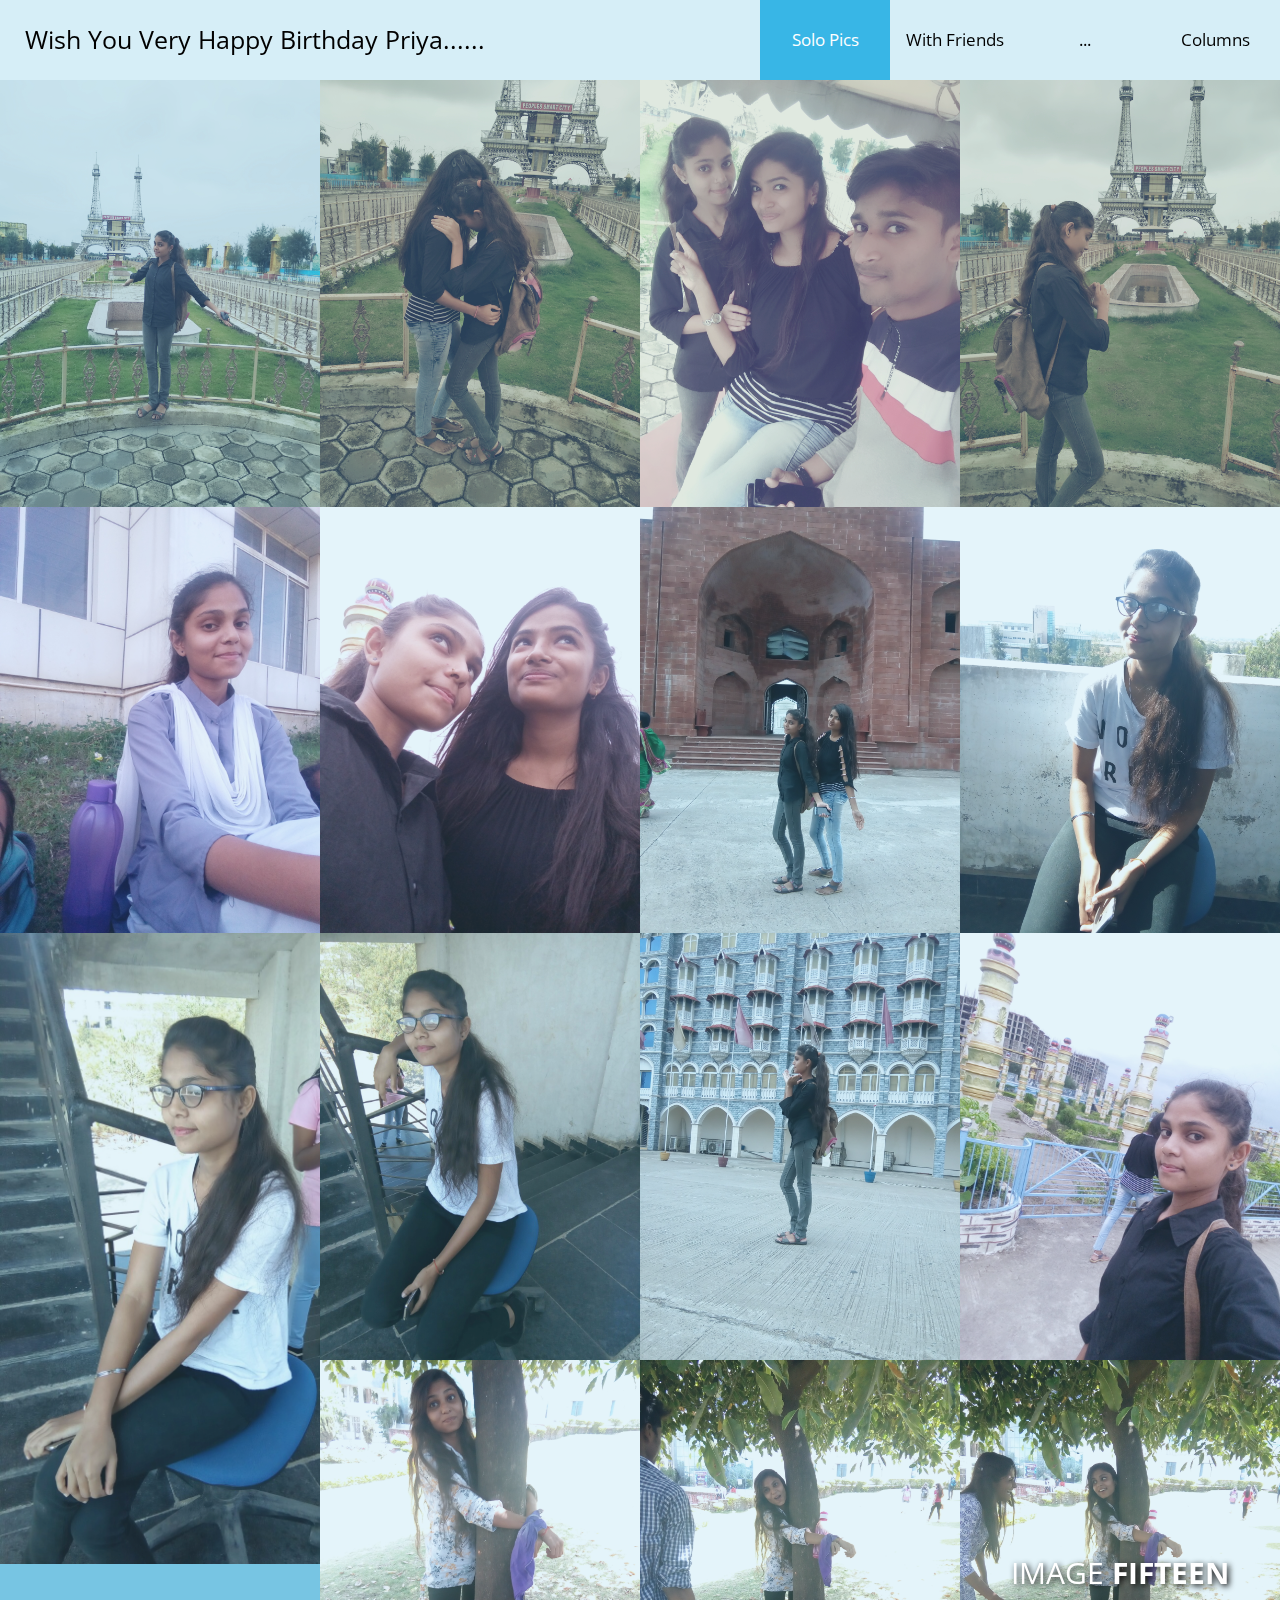
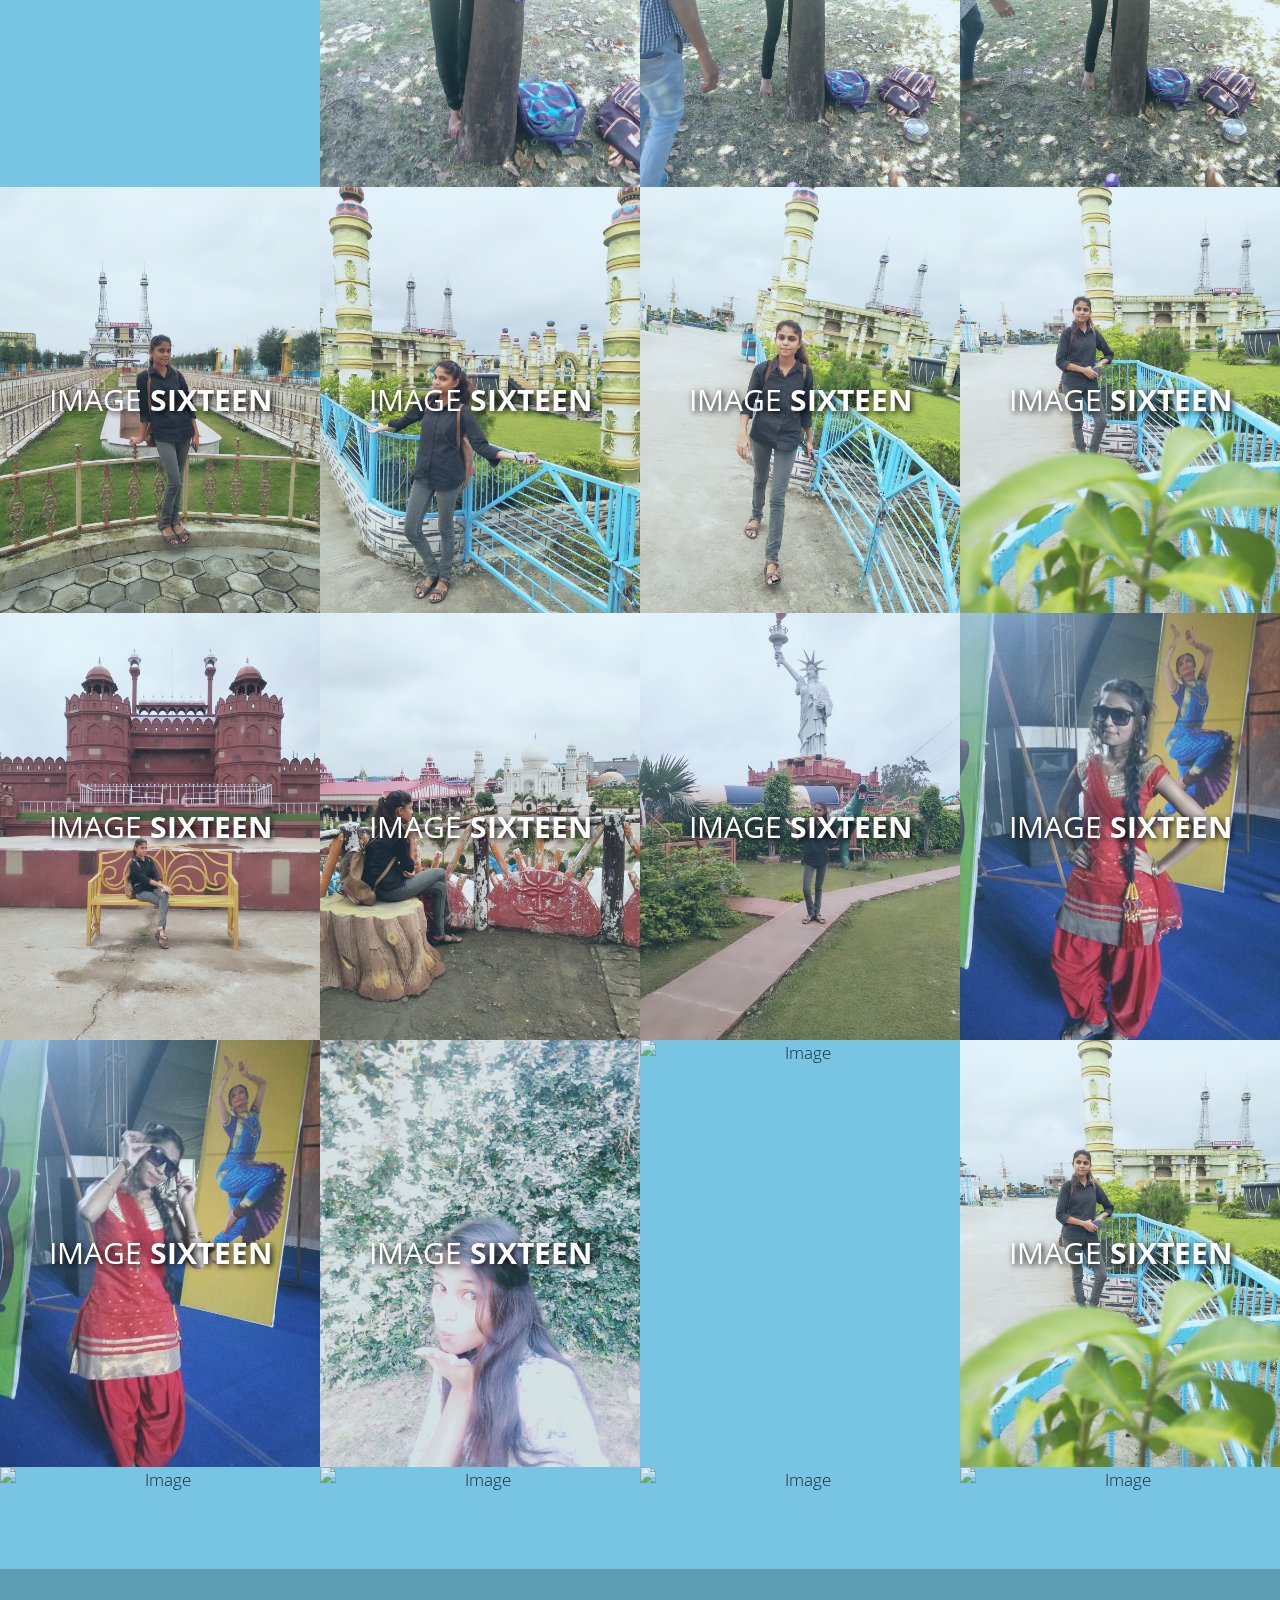
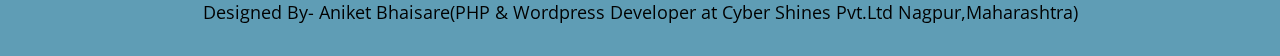
==== index-color.html @ 01d9df53 "commited whole files" ====
<!DOCTYPE html>
<html lang="en">
<head>
    <meta charset="utf-8">
    <meta http-equiv="X-UA-Compatible" content="IE=edge">
    <meta name="viewport" content="width=device-width, initial-scale=1">

    <title>Fluid Gallery HTML5 CSS3 Template</title>
<!--
Fluid Gallery Template
http://www.templatemo.com/tm-500-fluid-gallery
-->
    <!-- load stylesheets -->
    <link rel="stylesheet" href="https://fonts.googleapis.com/css?family=Open+Sans:300,400,600">  
    <!-- Google web font "Open Sans" -->
    <link rel="stylesheet" href="Font-Awesome-4.7/css/font-awesome.min.css">                
    <!-- Font Awesome -->
    <link rel="stylesheet" href="css/bootstrap.min.css">                                      
    <!-- Bootstrap style -->
    <link rel="stylesheet" href="css/hero-slider-style.css">                              
    <!-- Hero slider style (https://codyhouse.co/gem/hero-slider/) -->
    <link rel="stylesheet" href="css/magnific-popup.css">                                 
    <!-- Magnific popup style (http://dimsemenov.com/plugins/magnific-popup/) -->
    <link rel="stylesheet" href="css/templatemo-style.css">                                   

    <!-- HTML5 shim and Respond.js for IE8 support of HTML5 elements and media queries -->
    <!-- WARNING: Respond.js doesn't work if you view the page via file:// -->
        <!--[if lt IE 9]>
          <script src="https://oss.maxcdn.com/html5shiv/3.7.2/html5shiv.min.js"></script>
          <script src="https://oss.maxcdn.com/respond/1.4.2/respond.min.js"></script>
          <![endif]-->

        <!-- These two JS are loaded at the top for gray scale including the loader. -->

        <script src="js/jquery-1.11.3.min.js"></script>
        <!-- jQuery (https://jquery.com/download/) -->

        <script>
		
            var tm_gray_site = false;
            
            if(tm_gray_site) {
                $('html').addClass('gray');
            }
            else {
                $('html').removeClass('gray');   
            }
        </script>
</head>

    <body>
        
        <!-- Content -->
        <div class="cd-hero">

            <!-- Navigation -->        
            <div class="cd-slider-nav">
                <nav class="navbar">
                    <div class="tm-navbar-bg">
                        
                        <a class="navbar-brand" href="#">Wish You Very Happy Birthday Priya......</a>
                        <button class="navbar-toggler hidden-lg-up" type="button" data-toggle="collapse" data-target="#tmNavbar">
                            &#9776;
                        </button>
                        <div class="collapse navbar-toggleable-md text-xs-center text-uppercase tm-navbar" id="tmNavbar">
                            <ul class="nav navbar-nav">
                                <li class="nav-item active selected">
                                    <a class="nav-link" href="#0" data-no="1">Solo Pics<span class="sr-only">(current)</span></a>
                                </li>                                
                                <li class="nav-item">
                                    <a class="nav-link" href="#0" data-no="2">With Friends</a>
                                </li>
                                <li class="nav-item">
                                    <a class="nav-link" href="#0" data-no="3">...</a>
                                </li>
                                <li class="nav-item">
                                    <a class="nav-link" href="#0" data-no="4">Columns</a>
                                </li>
                            </ul>
                        </div>                        
                    </div>

                </nav>
            </div> 

            <ul class="cd-hero-slider">

                <!-- Page 1 Gallery One -->
                <li class="selected">                    
                    <div class="cd-full-width">
                        <div class="container-fluid js-tm-page-content" data-page-no="1" data-page-type="gallery">
                            <div class="tm-img-gallery-container">
                                <div class="tm-img-gallery gallery-one">
                                <!-- Gallery One pop up connected with JS code below -->
                                    <div class="grid-item">
                                        <figure class="effect-sadie">
                                            <img src="img/pic_18.jpg" alt="Image" class="img-fluid tm-img">
                                            <figcaption>
                                                
                                                <p class="tm-figure-description">Set true or false in HTML script tag for this page black and white.</p>
                                                <a href="img/pic_18.jpg">View more</a>
                                            </figcaption>           
                                        </figure>
                                    </div>
                                    <div class="grid-item">
                                        <figure class="effect-sadie">
                                            <img src="img/pic_2.jpg" alt="Image" class="img-fluid tm-img">
                                            <figcaption>
                                                
                                                <p class="tm-figure-description">Set true or false in HTML page line number 40 to turn on off page color.</p>
                                                <a href="img/pic_2.jpg">View more</a>
                                            </figcaption>
                                        </figure>
                                    </div>
                                    <div class="grid-item">
                                        <figure class="effect-sadie">
                                            <img src="img/pic_3.jpg" alt="Image" class="img-fluid tm-img">
                                            <figcaption>
                                                
                                                <p class="tm-figure-description">Lorem ipsum dolor sit amet, consectetur adipiscing elit.</p>
                                                <a href="img/pic_3.jpg">View more</a>
                                            </figcaption>           
                                        </figure>
                                    </div>
                                    <div class="grid-item">
                                        <figure class="effect-sadie">
                                            <img src="img/pic_4.jpg" alt="Image" class="img-fluid tm-img">
                                            <figcaption>
                                                
                                                <p class="tm-figure-description">Maecenas purus sem, lobortis id odio in sapien.</p>
                                                <a href="img/pic_4.jpg">View more</a>
                                            </figcaption>           
                                        </figure>
                                    </div>  
                                    <div class="grid-item">
                                        <figure class="effect-sadie">
                                            <img src="img/pic_5.jpg" alt="Image" class="img-fluid tm-img">
                                            <figcaption>
                                                
                                                <p class="tm-figure-description">Lorem ipsum dolor sit amet, consectetur adipiscing elit.</p>
                                                <a href="img/pic_5.jpg">View more</a>
                                            </figcaption>           
                                        </figure>
                                    </div>
                                    <div class="grid-item">
                                        <figure class="effect-sadie">
                                            <img src="img/pic_6.jpg" alt="Image" class="img-fluid tm-img">
                                            <figcaption>
                                                
                                                <p class="tm-figure-description">Maecenas purus sem, lobortis id odio in sapien.</p>
                                                <a href="img/pic_6.jpg">View more</a>
                                            </figcaption>
                                        </figure>
                                    </div>
                                    <div class="grid-item">
                                        <figure class="effect-sadie">
                                            <img src="img/pic_7.jpg" alt="Image" class="img-fluid tm-img">
                                            <figcaption>
                                                
                                                <p class="tm-figure-description">Lorem ipsum dolor sit amet, consectetur adipiscing elit.</p>
                                                <a href="img/pic_7.jpg">View more</a>
                                            </figcaption>           
                                        </figure>
                                    </div>
                                    <div class="grid-item">
                                        <figure class="effect-sadie">
                                            <img src="img/pic_8.jpg" alt="Image" class="img-fluid tm-img">
                                            <figcaption>
                                                
                                                <p class="tm-figure-description">Maecenas purus sem, lobortis id odio in sapien.</p>
                                                <a href="img/pic_8.jpg">View more</a>
                                            </figcaption>           
                                        </figure>
                                    </div>   
                                    <div class="grid-item">
                                        <figure class="effect-sadie">
                                            <img src="img/pic_9.jpg" alt="Image" class="img-fluid tm-img">
                                            <figcaption>
                                                
                                                <p class="tm-figure-description">Lorem ipsum dolor sit amet, consectetur adipiscing elit.</p>
                                                <a href="img/pic_9.jpg">View more</a>
                                            </figcaption>           
                                        </figure>
                                    </div>
                                    <div class="grid-item">
                                        <figure class="effect-sadie">
                                            <img src="img/pic_10.jpg" alt="Image" class="img-fluid tm-img">
                                            <figcaption>
                                                
                                                <p class="tm-figure-description">Maecenas purus sem, lobortis id odio in sapien.</p>
                                                <a href="img/pic_10.jpg">View more</a>
                                            </figcaption>
                                        </figure>
                                    </div>
                                    <div class="grid-item">
                                        <figure class="effect-sadie">
                                            <img src="img/pic_11.jpg" alt="Image" class="img-fluid tm-img">
                                            <figcaption>
                                                
                                                <p class="tm-figure-description">Lorem ipsum dolor sit amet, consectetur adipiscing elit.</p>
                                                <a href="img/pic_11.jpg">View more</a>
                                            </figcaption>           
                                        </figure>
                                    </div>
                                    <div class="grid-item">
                                        <figure class="effect-sadie">
                                            <img src="img/pic_12.jpg" alt="Image" class="img-fluid tm-img">
                                            <figcaption>
                                                
                                                <p class="tm-figure-description">Maecenas purus sem, lobortis id odio in sapien.</p>
                                                <a href="img/pic_12.jpg">View more</a>
                                            </figcaption>           
                                        </figure>
                                    </div>
                                    <div class="grid-item">
                                        <figure class="effect-sadie">
                                            <img src="img/pic_13.jpg" alt="Image" class="img-fluid tm-img">
                                            <figcaption>
                                                
                                                <p class="tm-figure-description">Lorem ipsum dolor sit amet, consectetur adipiscing elit.</p>
                                                <a href="img/pic_13.jpg">View more</a>
                                            </figcaption>           
                                        </figure>
                                    </div>
                                    <div class="grid-item">
                                        <figure class="effect-sadie">
                                            <img src="img/pic_14.jpg" alt="Image" class="img-fluid tm-img">
                                            <figcaption>
                                                
                                                <p class="tm-figure-description">Maecenas purus sem, lobortis id odio in sapien.</p>
                                                <a href="img/pic_14.jpg">View more</a>
                                            </figcaption>
                                        </figure>
                                    </div>
                                    <div class="grid-item">
                                        <figure class="effect-sadie">
                                            <img src="img/pic_15.jpg" alt="Image" class="img-fluid tm-img">
                                            <figcaption>
                                                <h2 class="tm-figure-title">Image <span><strong>Fifteen</strong></span></h2>
                                                <p class="tm-figure-description">Lorem ipsum dolor sit amet, consectetur adipiscing elit.</p>
                                                <a href="img/pic_15.jpg">View more</a>
                                            </figcaption>           
                                        </figure>
                                    </div>
                                    <div class="grid-item">
                                        <figure class="effect-sadie">
                                            <img src="img/pic_19.jpg" alt="Image" class="img-fluid tm-img">
                                            <figcaption>
                                                <h2 class="tm-figure-title">Image <span><strong>Sixteen</strong></span></h2>
                                                <p class="tm-figure-description">Maecenas purus sem, lobortis id odio in sapien.</p>
                                                <a href="img/pic_19.jpg">View more</a>
                                            </figcaption>           
                                        </figure>
                                    </div>
                                    <div class="grid-item">
                                        <figure class="effect-sadie">
                                            <img src="img/pic_20.jpg" alt="Image" class="img-fluid tm-img">
                                            <figcaption>
                                                <h2 class="tm-figure-title">Image <span><strong>Sixteen</strong></span></h2>
                                                <p class="tm-figure-description">Maecenas purus sem, lobortis id odio in sapien.</p>
                                                <a href="img/pic_20.jpg">View more</a>
                                            </figcaption>           
                                        </figure>
                                    </div>
                                    <div class="grid-item">
                                        <figure class="effect-sadie">
                                            <img src="img/pic_21.jpg" alt="Image" class="img-fluid tm-img">
                                            <figcaption>
                                                <h2 class="tm-figure-title">Image <span><strong>Sixteen</strong></span></h2>
                                                <p class="tm-figure-description">Maecenas purus sem, lobortis id odio in sapien.</p>
                                                <a href="img/pic_21.jpg">View more</a>
                                            </figcaption>           
                                        </figure>
                                    </div>
                                    <div class="grid-item">
                                        <figure class="effect-sadie">
                                            <img src="img/pic_22.jpg" alt="Image" class="img-fluid tm-img">
                                            <figcaption>
                                                <h2 class="tm-figure-title">Image <span><strong>Sixteen</strong></span></h2>
                                                <p class="tm-figure-description">Maecenas purus sem, lobortis id odio in sapien.</p>
                                                <a href="img/pic_22.jpg">View more</a>
                                            </figcaption>           
                                        </figure>
                                    </div> 
                                    <div class="grid-item">
                                        <figure class="effect-sadie">
                                            <img src="img/pic_24.jpg" alt="Image" class="img-fluid tm-img">
                                            <figcaption>
                                                <h2 class="tm-figure-title">Image <span><strong>Sixteen</strong></span></h2>
                                                <p class="tm-figure-description">Maecenas purus sem, lobortis id odio in sapien.</p>
                                                <a href="img/pic_24.jpg">View more</a>
                                            </figcaption>           
                                        </figure>
                                    </div> 
                                    <div class="grid-item">
                                        <figure class="effect-sadie">
                                            <img src="img/pic_27.jpg" alt="Image" class="img-fluid tm-img">
                                            <figcaption>
                                                <h2 class="tm-figure-title">Image <span><strong>Sixteen</strong></span></h2>
                                                <p class="tm-figure-description">Maecenas purus sem, lobortis id odio in sapien.</p>
                                                <a href="img/pic_27.JPG">View more</a>
                                            </figcaption>           
                                        </figure>
                                    </div> 
                                    <div class="grid-item">
                                        <figure class="effect-sadie">
                                            <img src="img/pic_30.jpg" alt="Image" class="img-fluid tm-img">
                                            <figcaption>
                                                <h2 class="tm-figure-title">Image <span><strong>Sixteen</strong></span></h2>
                                                <p class="tm-figure-description">Maecenas purus sem, lobortis id odio in sapien.</p>
                                                <a href="img/pic_30.jpg">View more</a>
                                            </figcaption>           
                                        </figure>
                                    </div> 
                                    <div class="grid-item">
                                        <figure class="effect-sadie">
                                            <img src="img/pic_35.jpg" alt="Image" class="img-fluid tm-img">
                                            <figcaption>
                                                <h2 class="tm-figure-title">Image <span><strong>Sixteen</strong></span></h2>
                                                <p class="tm-figure-description">Maecenas purus sem, lobortis id odio in sapien.</p>
                                                <a href="img/pic_22.jpg">View more</a>
                                            </figcaption>           
                                        </figure>
                                    </div> 
                                    <div class="grid-item">
                                        <figure class="effect-sadie">
                                            <img src="img/pic_36.jpg" alt="Image" class="img-fluid tm-img">
                                            <figcaption>
                                                <h2 class="tm-figure-title">Image <span><strong>Sixteen</strong></span></h2>
                                                <p class="tm-figure-description">Maecenas purus sem, lobortis id odio in sapien.</p>
                                                <a href="img/pic_36.jpg">View more</a>
                                            </figcaption>           
                                        </figure>
                                    </div> 
                                    <div class="grid-item">
                                        <figure class="effect-sadie">
                                            <img src="img/pic_37.jpg" alt="Image" class="img-fluid tm-img">
                                            <figcaption>
                                                <h2 class="tm-figure-title">Image <span><strong>Sixteen</strong></span></h2>
                                                <p class="tm-figure-description">Maecenas purus sem, lobortis id odio in sapien.</p>
                                                <a href="img/pic_37.jpg">View more</a>
                                            </figcaption>           
                                        </figure>
                                    </div> 
                                    <div class="grid-item">
                                        <figure class="effect-sadie">
                                            <img src="img/pic_38.jpg" alt="Image" class="img-fluid tm-img">
                                            <figcaption>
                                                <h2 class="tm-figure-title">Image <span><strong>Sixteen</strong></span></h2>
                                                <p class="tm-figure-description">Maecenas purus sem, lobortis id odio in sapien.</p>
                                                <a href="img/pic_38.jpg">View more</a>
                                            </figcaption>           
                                        </figure>
                                    </div> 
                                    <div class="grid-item">
                                        <figure class="effect-sadie">
                                            <img src="img/pic_22.jpg" alt="Image" class="img-fluid tm-img">
                                            <figcaption>
                                                <h2 class="tm-figure-title">Image <span><strong>Sixteen</strong></span></h2>
                                                <p class="tm-figure-description">Maecenas purus sem, lobortis id odio in sapien.</p>
                                                <a href="img/pic_22.jpg">View more</a>
                                            </figcaption>           
                                        </figure>
                                    </div> 
                                    <div class="grid-item">
                                        <figure class="effect-sadie">
                                            <img src="img/pic_25.JPG" alt="Image" class="img-fluid tm-img">
                                            <figcaption>
                                                <h2 class="tm-figure-title">Image <span><strong>Sixteen</strong></span></h2>
                                                <p class="tm-figure-description">Maecenas purus sem, lobortis id odio in sapien.</p>
                                                <a href="img/pic_25.JPG">View more</a>
                                            </figcaption>           
                                        </figure>
                                    </div> 
                                    <div class="grid-item">
                                        <figure class="effect-sadie">
                                            <img src="img/pic_33.JPG" alt="Image" class="img-fluid tm-img">
                                            <figcaption>
                                                <h2 class="tm-figure-title">Image <span><strong>Sixteen</strong></span></h2>
                                                <p class="tm-figure-description">Maecenas purus sem, lobortis id odio in sapien.</p>
                                                <a href="img/pic_33.JPG">View more</a>
                                            </figcaption>           
                                        </figure>
                                    </div> 
                                    <div class="grid-item">
                                        <figure class="effect-sadie">
                                            <img src="img/pic_34.jpg" alt="Image" class="img-fluid tm-img">
                                            <figcaption>
                                                <h2 class="tm-figure-title">Image <span><strong>Sixteen</strong></span></h2>
                                                <p class="tm-figure-description">Maecenas purus sem, lobortis id odio in sapien.</p>
                                                <a href="img/pic_34.jpg">View more</a>
                                            </figcaption>           
                                        </figure>
                                    </div> 
                                    <div class="grid-item">
                                        <figure class="effect-sadie">
                                            <img src="img/pic_26.jpg" alt="Image" class="img-fluid tm-img">
                                            <figcaption>
                                                <h2 class="tm-figure-title">Image <span><strong>Sixteen</strong></span></h2>
                                                <p class="tm-figure-description">Maecenas purus sem, lobortis id odio in sapien.</p>
                                                <a href="img/pic_26.jpg">View more</a>
                                            </figcaption>           
                                        </figure>
                                    </div> 
                                                                     
                            </div>
                        </div>                                                    
                    </div>                    
                </li>

                <!-- Page 2 Gallery Two -->
                <li>                    
                    <div class="cd-full-width">
                        <div class="container-fluid js-tm-page-content" data-page-no="2" data-page-type="gallery">
                            <div class="tm-img-gallery-container">
                                <div class="tm-img-gallery gallery-two">
                                <!-- Gallery Two pop up connected with JS code below -->
                                    
                                    <div class="grid-item">
                                        <figure class="effect-sadie">
                                            <img src="img/pic_39.jpg" alt="Image" class="img-fluid tm-img">
                                            <figcaption>
                                                <h2 class="tm-figure-title">Pix <span><strong>One</strong></span></h2>
                                                <p class="tm-figure-description">Suspendisse id placerat risus. Mauris quis luctus risus.</p>
                                                <a href="img/pic_39.jpg">View more</a>
                                            </figcaption>           
                                        </figure>
                                    </div>
                                    <div class="grid-item">
                                        <figure class="effect-sadie">
                                            <img src="img/pic_40.jpg" alt="Image" class="img-fluid tm-img">
                                            <figcaption>
                                                <h2 class="tm-figure-title">Pix <span><strong>Two</strong></span></h2>
                                                <p class="tm-figure-description">Maecenas purus sem, lobortis id odio in sapien.</p>
                                                <a href="img/pic_40.jpg">View more</a>
                                            </figcaption>           
                                        </figure>
                                    </div>
                                    <div class="grid-item">
                                        <figure class="effect-sadie">
                                            <img src="img/pic_41.jpg" alt="Image" class="img-fluid tm-img">
                                            <figcaption>
                                                <h2 class="tm-figure-title">Pix <span><strong>Three</strong></span></h2>
                                                <p class="tm-figure-description">Suspendisse id placerat risus. Mauris quis luctus risus.</p>
                                                <a href="img/pic_41.jpg">View more</a>
                                            </figcaption>           
                                        </figure>
                                    </div>
                                    <div class="grid-item">
                                        <figure class="effect-sadie">
                                            <img src="img/pic_42.jpg" alt="Image" class="img-fluid tm-img">
                                            <figcaption>
                                                <h2 class="tm-figure-title">Pix <span><strong>Four</strong></span></h2>
                                                <p class="tm-figure-description">Maecenas purus sem, lobortis id odio in sapien.</p>
                                                <a href="img/pic_42.jpg">View more</a>
                                            </figcaption>           
                                        </figure>
                                    </div>
                                    <div class="grid-item">
                                        <figure class="effect-sadie">
                                            <img src="img/pic_43.jpg" alt="Image" class="img-fluid tm-img">
                                            <figcaption>
                                                <h2 class="tm-figure-title">Pix <span><strong>Five</strong></span></h2>
                                                <p class="tm-figure-description">Suspendisse id placerat risus. Mauris quis luctus risus.</p>
                                                <a href="img/pic_43.jpg">View more</a>
                                            </figcaption>           
                                        </figure>
                                    </div>
                                    <div class="grid-item">
                                        <figure class="effect-sadie">
                                            <img src="img/pic_44.jpg" alt="Image" class="img-fluid tm-img">
                                            <figcaption>
                                                <h2 class="tm-figure-title">Pix <span><strong>Six</strong></span></h2>
                                                <p class="tm-figure-description">Maecenas purus sem, lobortis id odio in sapien.</p>
                                                <a href="img/pic_44.jpg">View more</a>
                                            </figcaption>           
                                        </figure>
                                    </div>  
                                    <div class="grid-item">
                                        <figure class="effect-sadie">
                                            <img src="img/pic_45.jpg" alt="Image" class="img-fluid tm-img">
                                            <figcaption>
                                                <h2 class="tm-figure-title">Pix <span><strong>Seven</strong></span></h2>
                                                <p class="tm-figure-description">Maecenas purus sem, lobortis id odio in sapien.</p>
                                                <a href="img/pic_45.jpg">View more</a>
                                            </figcaption>           
                                        </figure>
                                    </div>  
                                    <div class="grid-item">
                                        <figure class="effect-sadie">
                                            <img src="img/pic_46.JPG" alt="Image" class="img-fluid tm-img">
                                            <figcaption>
                                                <h2 class="tm-figure-title">Pix <span><strong>Eight</strong></span></h2>
                                                <p class="tm-figure-description">Maecenas purus sem, lobortis id odio in sapien.</p>
                                                <a href="img/pic_46.JPG">View more</a>
                                            </figcaption>           
                                        </figure>
                                    </div>  
                                    <div class="grid-item">
                                        <figure class="effect-sadie">
                                            <img src="img/pic_47.JPG" alt="Image" class="img-fluid tm-img">
                                            <figcaption>
                                                <h2 class="tm-figure-title">Pix <span><strong>Nine</strong></span></h2>
                                                <p class="tm-figure-description">Maecenas purus sem, lobortis id odio in sapien.</p>
                                                <a href="img/pic_47.JPG">View more</a>
                                            </figcaption>           
                                        </figure>
                                    </div>  
                                    <div class="grid-item">
                                        <figure class="effect-sadie">
                                            <img src="img/pic_48.JPG" alt="Image" class="img-fluid tm-img">
                                            <figcaption>
                                                <h2 class="tm-figure-title">Pix <span><strong>Ten</strong></span></h2>
                                                <p class="tm-figure-description">Maecenas purus sem, lobortis id odio in sapien.</p>
                                                <a href="img/pic_48.JPG">View more</a>
                                            </figcaption>           
                                        </figure>
                                    </div>  
                                    <div class="grid-item">
                                        <figure class="effect-sadie">
                                            <img src="img/pic_49.JPG" alt="Image" class="img-fluid tm-img">
                                            <figcaption>
                                                <h2 class="tm-figure-title">Pix <span><strong>Eleven</strong></span></h2>
                                                <p class="tm-figure-description">Maecenas purus sem, lobortis id odio in sapien.</p>
                                                <a href="img/pic_49.JPG">View more</a>
                                            </figcaption>           
                                        </figure>
                                    </div>  
                                    <div class="grid-item">
                                        <figure class="effect-sadie">
                                            <img src="img/pic_50.JPG" alt="Image" class="img-fluid tm-img">
                                            <figcaption>
                                                <h2 class="tm-figure-title">Pix <span><strong>Twelve</strong></span></h2>
                                                <p class="tm-figure-description">Maecenas purus sem, lobortis id odio in sapien.</p>
                                                <a href="img/pic_50.JPG">View more</a>
                                            </figcaption>           
                                        </figure>
                                    </div> 
                                    <div class="grid-item">
                                        <figure class="effect-sadie">
                                            <img src="img/pic_51.JPG" alt="Image" class="img-fluid tm-img">
                                            <figcaption>
                                                <h2 class="tm-figure-title">Pix <span><strong>13</strong></span></h2>
                                                <p class="tm-figure-description">Maecenas purus sem, lobortis id odio in sapien.</p>
                                                <a href="img/pic_51.JPG">View more</a>
                                            </figcaption>           
                                        </figure>
                                    </div>  
                                    <div class="grid-item">
                                        <figure class="effect-sadie">
                                            <img src="img/pic_52.JPG" alt="Image" class="img-fluid tm-img">
                                            <figcaption>
                                                <h2 class="tm-figure-title">Pix <span><strong>14</strong></span></h2>
                                                <p class="tm-figure-description">Maecenas purus sem, lobortis id odio in sapien.</p>
                                                <a href="img/pic_52.JPG">View more</a>
                                            </figcaption>           
                                        </figure>
                                    </div>  
                                    <div class="grid-item">
                                        <figure class="effect-sadie">
                                            <img src="img/pic_53.JPG" alt="Image" class="img-fluid tm-img">
                                            <figcaption>
                                                <h2 class="tm-figure-title">Pix <span><strong>15</strong></span></h2>
                                                <p class="tm-figure-description">Maecenas purus sem, lobortis id odio in sapien.</p>
                                                <a href="img/pic_53.JPG">View more</a>
                                            </figcaption>           
                                        </figure>
                                    </div>  
                                    <div class="grid-item">
                                        <figure class="effect-sadie">
                                            <img src="img/pic_54.JPG" alt="Image" class="img-fluid tm-img">
                                            <figcaption>
                                                <h2 class="tm-figure-title">Pix <span><strong>16</strong></span></h2>
                                                <p class="tm-figure-description">Maecenas purus sem, lobortis id odio in sapien.</p>
                                                <a href="img/pic_54.JPG">View more</a>
                                            </figcaption>           
                                        </figure>
                                    </div> 
                                    <div class="grid-item">
                                        <figure class="effect-sadie">
                                            <img src="img/pic_56.JPG" alt="Image" class="img-fluid tm-img">
                                            <figcaption>
                                                <h2 class="tm-figure-title">Pix <span><strong>16</strong></span></h2>
                                                <p class="tm-figure-description">Maecenas purus sem, lobortis id odio in sapien.</p>
                                                <a href="img/pic_56.JPG">View more</a>
                                            </figcaption>           
                                        </figure>
                                    </div> 
                                    <div class="grid-item">
                                        <figure class="effect-sadie">
                                            <img src="img/pic_57.JPG" alt="Image" class="img-fluid tm-img">
                                            <figcaption>
                                                <h2 class="tm-figure-title">Pix <span><strong>16</strong></span></h2>
                                                <p class="tm-figure-description">Maecenas purus sem, lobortis id odio in sapien.</p>
                                                <a href="img/pic_57.JPG">View more</a>
                                            </figcaption>           
                                        </figure>
                                    </div> 
                                    <div class="grid-item">
                                        <figure class="effect-sadie">
                                            <img src="img/pic_58.JPG" alt="Image" class="img-fluid tm-img">
                                            <figcaption>
                                                <h2 class="tm-figure-title">Pix <span><strong>16</strong></span></h2>
                                                <p class="tm-figure-description">Maecenas purus sem, lobortis id odio in sapien.</p>
                                                <a href="img/pic_58.JPG">View more</a>
                                            </figcaption>           
                                        </figure>
                                    </div> 
                                    <div class="grid-item">
                                        <figure class="effect-sadie">
                                            <img src="img/pic_59.JPG" alt="Image" class="img-fluid tm-img">
                                            <figcaption>
                                                <h2 class="tm-figure-title">Pix <span><strong>16</strong></span></h2>
                                                <p class="tm-figure-description">Maecenas purus sem, lobortis id odio in sapien.</p>
                                                <a href="img/pic_59.JPG">View more</a>
                                            </figcaption>           
                                        </figure>
                                    </div> 
                                    <div class="grid-item">
                                        <figure class="effect-sadie">
                                            <img src="img/pic_60.JPG" alt="Image" class="img-fluid tm-img">
                                            <figcaption>
                                                <h2 class="tm-figure-title">Pix <span><strong>16</strong></span></h2>
                                                <p class="tm-figure-description">Maecenas purus sem, lobortis id odio in sapien.</p>
                                                <a href="img/pic_60.JPG">View more</a>
                                            </figcaption>           
                                        </figure>
                                    </div> 
                                    <div class="grid-item">
                                        <figure class="effect-sadie">
                                            <img src="img/pic_61.JPG" alt="Image" class="img-fluid tm-img">
                                            <figcaption>
                                                <h2 class="tm-figure-title">Pix <span><strong>16</strong></span></h2>
                                                <p class="tm-figure-description">Maecenas purus sem, lobortis id odio in sapien.</p>
                                                <a href="img/pic_61.JPG">View more</a>
                                            </figcaption>           
                                        </figure>
                                    </div> 
                                    <div class="grid-item">
                                        <figure class="effect-sadie">
                                            <img src="img/pic_62.JPG" alt="Image" class="img-fluid tm-img">
                                            <figcaption>
                                                <h2 class="tm-figure-title">Pix <span><strong>16</strong></span></h2>
                                                <p class="tm-figure-description">Maecenas purus sem, lobortis id odio in sapien.</p>
                                                <a href="img/pic_62.JPG">View more</a>
                                            </figcaption>           
                                        </figure>
                                    </div> 
                                    <div class="grid-item">
                                        <figure class="effect-sadie">
                                            <img src="img/pic_63.JPG" alt="Image" class="img-fluid tm-img">
                                            <figcaption>
                                                <h2 class="tm-figure-title">Pix <span><strong>16</strong></span></h2>
                                                <p class="tm-figure-description">Maecenas purus sem, lobortis id odio in sapien.</p>
                                                <a href="img/pic_63.JPG">View more</a>
                                            </figcaption>           
                                        </figure>
                                    </div> 
                                    <div class="grid-item">
                                        <figure class="effect-sadie">
                                            <img src="img/pic_64.JPG" alt="Image" class="img-fluid tm-img">
                                            <figcaption>
                                                <h2 class="tm-figure-title">Pix <span><strong>16</strong></span></h2>
                                                <p class="tm-figure-description">Maecenas purus sem, lobortis id odio in sapien.</p>
                                                <a href="img/pic_64.JPG">View more</a>
                                            </figcaption>           
                                        </figure>
                                    </div> 
                                    <div class="grid-item">
                                        <figure class="effect-sadie">
                                            <img src="img/pic_65.JPG" alt="Image" class="img-fluid tm-img">
                                            <figcaption>
                                                <h2 class="tm-figure-title">Pix <span><strong>16</strong></span></h2>
                                                <p class="tm-figure-description">Maecenas purus sem, lobortis id odio in sapien.</p>
                                                <a href="img/pic_65.JPG">View more</a>
                                            </figcaption>           
                                        </figure>
                                    </div> 
                                    <div class="grid-item">
                                        <figure class="effect-sadie">
                                            <img src="img/pic_66.JPG" alt="Image" class="img-fluid tm-img">
                                            <figcaption>
                                                <h2 class="tm-figure-title">Pix <span><strong>16</strong></span></h2>
                                                <p class="tm-figure-description">Maecenas purus sem, lobortis id odio in sapien.</p>
                                                <a href="img/pic_66.JPG">View more</a>
                                            </figcaption>           
                                        </figure>
                                    </div> 
                                    <div class="grid-item">
                                        <figure class="effect-sadie">
                                            <img src="img/pic_67.JPG" alt="Image" class="img-fluid tm-img">
                                            <figcaption>
                                                <h2 class="tm-figure-title">Pix <span><strong>16</strong></span></h2>
                                                <p class="tm-figure-description">Maecenas purus sem, lobortis id odio in sapien.</p>
                                                <a href="img/pic_67.JPG">View more</a>
                                            </figcaption>           
                                        </figure>
                                    </div> 
                                    <div class="grid-item">
                                        <figure class="effect-sadie">
                                            <img src="img/pic_68.JPG" alt="Image" class="img-fluid tm-img">
                                            <figcaption>
                                                <h2 class="tm-figure-title">Pix <span><strong>16</strong></span></h2>
                                                <p class="tm-figure-description">Maecenas purus sem, lobortis id odio in sapien.</p>
                                                <a href="img/pic_68.JPG">View more</a>
                                            </figcaption>           
                                        </figure>
                                    </div> 
                                    <div class="grid-item">
                                        <figure class="effect-sadie">
                                            <img src="img/pic_69.JPG" alt="Image" class="img-fluid tm-img">
                                            <figcaption>
                                                <h2 class="tm-figure-title">Pix <span><strong>16</strong></span></h2>
                                                <p class="tm-figure-description">Maecenas purus sem, lobortis id odio in sapien.</p>
                                                <a href="img/pic_69.JPG">View more</a>
                                            </figcaption>           
                                        </figure>
                                    </div> 
                                    <div class="grid-item">
                                        <figure class="effect-sadie">
                                            <img src="img/pic_70.JPG" alt="Image" class="img-fluid tm-img">
                                            <figcaption>
                                                <h2 class="tm-figure-title">Pix <span><strong>16</strong></span></h2>
                                                <p class="tm-figure-description">Maecenas purus sem, lobortis id odio in sapien.</p>
                                                <a href="img/pic_70.JPG">View more</a>
                                            </figcaption>           
                                        </figure>
                                    </div> 
                                    <div class="grid-item">
                                        <figure class="effect-sadie">
                                            <img src="img/pic_71.JPG" alt="Image" class="img-fluid tm-img">
                                            <figcaption>
                                                <h2 class="tm-figure-title">Pix <span><strong>16</strong></span></h2>
                                                <p class="tm-figure-description">Maecenas purus sem, lobortis id odio in sapien.</p>
                                                <a href="img/pic_71.JPG">View more</a>
                                            </figcaption>           
                                        </figure>
                                    </div> 
                                    <div class="grid-item">
                                        <figure class="effect-sadie">
                                            <img src="img/pic_72.JPG" alt="Image" class="img-fluid tm-img">
                                            <figcaption>
                                                <h2 class="tm-figure-title">Pix <span><strong>16</strong></span></h2>
                                                <p class="tm-figure-description">Maecenas purus sem, lobortis id odio in sapien.</p>
                                                <a href="img/pic_72.JPG">View more</a>
                                            </figcaption>           
                                        </figure>
                                    </div>  
                                </div>                                 
                            </div>
                        </div>                      
                    </div>
                </li>

                <!-- Page 3 Gallery Three -->
                <li>
                    <div class="cd-full-width">
                        <div class="container-fluid js-tm-page-content" data-page-no="3" data-page-type="gallery">                        
                            <div class="tm-img-gallery-container">
                                <div class="tm-img-gallery gallery-three">
                                <!-- Gallery Two pop up connected with JS code below -->
                                    
                                     <div class="grid-item">
                                        <figure class="effect-sadie">
                                            <img src="img/pic_73.jpg" alt="Image" class="img-fluid tm-img">
                                            <figcaption>
                                                <h2 class="tm-figure-title">Photo <span><strong>1</strong></span></h2>
                                                <p class="tm-figure-description">Suspendisse id placerat risus. Mauris quis luctus risus.</p>
                                                <a href="img/pic_73.jpg">View more</a>
                                            </figcaption>           
                                        </figure>
                                    </div>
                                    <div class="grid-item">
                                        <figure class="effect-sadie">
                                            <img src="img/pic_74.jpg" alt="Image" class="img-fluid tm-img">
                                            <figcaption>
                                                <h2 class="tm-figure-title">Photo <span><strong>2</strong></span></h2>
                                                <p class="tm-figure-description">Maecenas purus sem, lobortis id odio in sapien.</p>
                                                <a href="img/pic_74.jpg">View more</a>
                                            </figcaption>           
                                        </figure>
                                    </div>
                                    <div class="grid-item">
                                        <figure class="effect-sadie">
                                            <img src="img/pic_75.jpg" alt="Image" class="img-fluid tm-img">
                                            <figcaption>
                                                <h2 class="tm-figure-title">Photo <span><strong>3</strong></span></h2>
                                                <p class="tm-figure-description">Suspendisse id placerat risus. Mauris quis luctus risus.</p>
                                                <a href="img/pic_75.jpg">View more</a>
                                            </figcaption>           
                                        </figure>
                                    </div>
                                    <div class="grid-item">
                                        <figure class="effect-sadie">
                                            <img src="img/pic_77.jpg" alt="Image" class="img-fluid tm-img">
                                            <figcaption>
                                                <h2 class="tm-figure-title">Photo <span><strong>4</strong></span></h2>
                                                <p class="tm-figure-description">Maecenas purus sem, lobortis id odio in sapien.</p>
                                                <a href="img/pic_77.jpg">View more</a>
                                            </figcaption>           
                                        </figure>
                                    </div>
                                    <div class="grid-item">
                                        <figure class="effect-sadie">
                                            <img src="img/pic_78.jpg" alt="Image" class="img-fluid tm-img">
                                            <figcaption>
                                                <h2 class="tm-figure-title">Photo <span><strong>5</strong></span></h2>
                                                <p class="tm-figure-description">Suspendisse id placerat risus. Mauris quis luctus risus.</p>
                                                <a href="img/pic_78.jpg">View more</a>
                                            </figcaption>           
                                        </figure>
                                    </div>
                                    <div class="grid-item">
                                        <figure class="effect-sadie">
                                            <img src="img/pic_79.jpg" alt="Image" class="img-fluid tm-img">
                                            <figcaption>
                                                <h2 class="tm-figure-title">Photo <span><strong>6</strong></span></h2>
                                                <p class="tm-figure-description">Maecenas purus sem, lobortis id odio in sapien.</p>
                                                <a href="img/pic_79.jpg">View more</a>
                                            </figcaption>           
                                        </figure>
                                    </div>
                                    <div class="grid-item">
                                        <figure class="effect-sadie">
                                            <img src="img/pic_80.jpg" alt="Image" class="img-fluid tm-img">
                                            <figcaption>
                                                <h2 class="tm-figure-title">Photo <span><strong>7</strong></span></h2>
                                                <p class="tm-figure-description">Suspendisse id placerat risus. Mauris quis luctus risus.</p>
                                                <a href="img/pic_80.jpg">View more</a>
                                            </figcaption>           
                                        </figure>
                                    </div>
                                    <div class="grid-item">
                                        <figure class="effect-sadie">
                                            <img src="img/pic_81.jpg" alt="Image" class="img-fluid tm-img">
                                            <figcaption>
                                                <h2 class="tm-figure-title">Photo <span><strong>8</strong></span></h2>
                                                <p class="tm-figure-description">Maecenas purus sem, lobortis id odio in sapien.</p>
                                                <a href="img/pic_81.jpg">View more</a>
                                            </figcaption>           
                                        </figure>
                                    </div>    
                                    <div class="grid-item">
                                        <figure class="effect-sadie">
                                            <img src="img/pic_82.jpg" alt="Image" class="img-fluid tm-img">
                                            <figcaption>
                                                <h2 class="tm-figure-title">Photo <span><strong>9</strong></span></h2>
                                                <p class="tm-figure-description">Suspendisse id placerat risus. Mauris quis luctus risus.</p>
                                                <a href="img/pic_82.jpg">View more</a>
                                            </figcaption>           
                                        </figure>
                                    </div>
                                    <div class="grid-item">
                                        <figure class="effect-sadie">
                                            <img src="img/pic_83.jpg" alt="Image" class="img-fluid tm-img">
                                            <figcaption>
                                                <h2 class="tm-figure-title">Photo <span><strong>10</strong></span></h2>
                                                <p class="tm-figure-description">Maecenas purus sem, lobortis id odio in sapien.</p>
                                                <a href="img/pic_83.jpg">View more</a>
                                            </figcaption>           
                                        </figure>
                                    </div>
                                    <div class="grid-item">
                                        <figure class="effect-sadie">
                                            <img src="img/pic_84.jpg" alt="Image" class="img-fluid tm-img">
                                            <figcaption>
                                                <h2 class="tm-figure-title">Photo <span><strong>11</strong></span></h2>
                                                <p class="tm-figure-description">Suspendisse id placerat risus. Mauris quis luctus risus.</p>
                                                <a href="img/pic_84.jpg">View more</a>
                                            </figcaption>           
                                        </figure>
                                    </div>
                                    <div class="grid-item">
                                        <figure class="effect-sadie">
                                            <img src="img/pic_85.jpg" alt="Image" class="img-fluid tm-img">
                                            <figcaption>
                                                <h2 class="tm-figure-title">Photo <span><strong>12</strong></span></h2>
                                                <p class="tm-figure-description">Maecenas purus sem, lobortis id odio in sapien.</p>
                                                <a href="img/pic_85.jpg">View more</a>
                                            </figcaption>           
                                        </figure>
                                    </div> 
                                    <div class="grid-item">
                                        <figure class="effect-sadie">
                                            <img src="img/pic_86.jpg" alt="Image" class="img-fluid tm-img">
                                            <figcaption>
                                                <h2 class="tm-figure-title">Photo <span><strong>12</strong></span></h2>
                                                <p class="tm-figure-description">Maecenas purus sem, lobortis id odio in sapien.</p>
                                                <a href="img/pic_86.jpg">View more</a>
                                            </figcaption>           
                                        </figure>
                                    </div> 
                                    <div class="grid-item">
                                        <figure class="effect-sadie">
                                            <img src="img/pic_87.jpg" alt="Image" class="img-fluid tm-img">
                                            <figcaption>
                                                <h2 class="tm-figure-title">Photo <span><strong>12</strong></span></h2>
                                                <p class="tm-figure-description">Maecenas purus sem, lobortis id odio in sapien.</p>
                                                <a href="img/pic_87.jpg">View more</a>
                                            </figcaption>           
                                        </figure>
                                    </div> 
                                    <div class="grid-item">
                                        <figure class="effect-sadie">
                                            <img src="img/pic_88.jpg" alt="Image" class="img-fluid tm-img">
                                            <figcaption>
                                                <h2 class="tm-figure-title">Photo <span><strong>12</strong></span></h2>
                                                <p class="tm-figure-description">Maecenas purus sem, lobortis id odio in sapien.</p>
                                                <a href="img/pic_88.jpg">View more</a>
                                            </figcaption>           
                                        </figure>
                                    </div> 
                                    <div class="grid-item">
                                        <figure class="effect-sadie">
                                            <img src="img/pic_89.jpg" alt="Image" class="img-fluid tm-img">
                                            <figcaption>
                                                <h2 class="tm-figure-title">Photo <span><strong>12</strong></span></h2>
                                                <p class="tm-figure-description">Maecenas purus sem, lobortis id odio in sapien.</p>
                                                <a href="img/pic_89.jpg">View more</a>
                                            </figcaption>           
                                        </figure>
                                    </div> 
                                    <div class="grid-item">
                                        <figure class="effect-sadie">
                                            <img src="img/pic_90.jpg" alt="Image" class="img-fluid tm-img">
                                            <figcaption>
                                                <h2 class="tm-figure-title">Photo <span><strong>12</strong></span></h2>
                                                <p class="tm-figure-description">Maecenas purus sem, lobortis id odio in sapien.</p>
                                                <a href="img/pic_90.jpg">View more</a>
                                            </figcaption>           
                                        </figure>
                                    </div> 
                                    <div class="grid-item">
                                        <figure class="effect-sadie">
                                            <img src="img/pic_91.jpg" alt="Image" class="img-fluid tm-img">
                                            <figcaption>
                                                <h2 class="tm-figure-title">Photo <span><strong>12</strong></span></h2>
                                                <p class="tm-figure-description">Maecenas purus sem, lobortis id odio in sapien.</p>
                                                <a href="img/pic_91.jpg">View more</a>
                                            </figcaption>           
                                        </figure>
                                    </div> 
                                    <div class="grid-item">
                                        <figure class="effect-sadie">
                                            <img src="img/pic_92.jpg" alt="Image" class="img-fluid tm-img">
                                            <figcaption>
                                                <h2 class="tm-figure-title">Photo <span><strong>12</strong></span></h2>
                                                <p class="tm-figure-description">Maecenas purus sem, lobortis id odio in sapien.</p>
                                                <a href="img/pic_92.jpg">View more</a>
                                            </figcaption>           
                                        </figure>
                                    </div> 
                                    <div class="grid-item">
                                        <figure class="effect-sadie">
                                            <img src="img/pic_93.jpg" alt="Image" class="img-fluid tm-img">
                                            <figcaption>
                                                <h2 class="tm-figure-title">Photo <span><strong>12</strong></span></h2>
                                                <p class="tm-figure-description">Maecenas purus sem, lobortis id odio in sapien.</p>
                                                <a href="img/pic_93.jpg">View more</a>
                                            </figcaption>           
                                        </figure>
                                    </div> 
                                    <div class="grid-item">
                                        <figure class="effect-sadie">
                                            <img src="img/pic_94.jpg" alt="Image" class="img-fluid tm-img">
                                            <figcaption>
                                                <h2 class="tm-figure-title">Photo <span><strong>12</strong></span></h2>
                                                <p class="tm-figure-description">Maecenas purus sem, lobortis id odio in sapien.</p>
                                                <a href="img/pic_94.jpg">View more</a>
                                            </figcaption>           
                                        </figure>
                                    </div> 
                                    <div class="grid-item">
                                        <figure class="effect-sadie">
                                            <img src="img/pic_95.jpg" alt="Image" class="img-fluid tm-img">
                                            <figcaption>
                                                <h2 class="tm-figure-title">Photo <span><strong>12</strong></span></h2>
                                                <p class="tm-figure-description">Maecenas purus sem, lobortis id odio in sapien.</p>
                                                <a href="img/pic_95.jpg">View more</a>
                                            </figcaption>           
                                        </figure>
                                    </div> 
                                    <div class="grid-item">
                                        <figure class="effect-sadie">
                                            <img src="img/pic_96.jpg" alt="Image" class="img-fluid tm-img">
                                            <figcaption>
                                                <h2 class="tm-figure-title">Photo <span><strong>12</strong></span></h2>
                                                <p class="tm-figure-description">Maecenas purus sem, lobortis id odio in sapien.</p>
                                                <a href="img/pic_96.jpg">View more</a>
                                            </figcaption>           
                                        </figure>
                                    </div> 
                                    <div class="grid-item">
                                        <figure class="effect-sadie">
                                            <img src="img/pic_97.jpg" alt="Image" class="img-fluid tm-img">
                                            <figcaption>
                                                <h2 class="tm-figure-title">Photo <span><strong>12</strong></span></h2>
                                                <p class="tm-figure-description">Maecenas purus sem, lobortis id odio in sapien.</p>
                                                <a href="img/pic_97.jpg">View more</a>
                                            </figcaption>           
                                        </figure>
                                    </div> 
                                    <div class="grid-item">
                                        <figure class="effect-sadie">
                                            <img src="img/pic_98.jpg" alt="Image" class="img-fluid tm-img">
                                            <figcaption>
                                                <h2 class="tm-figure-title">Photo <span><strong>12</strong></span></h2>
                                                <p class="tm-figure-description">Maecenas purus sem, lobortis id odio in sapien.</p>
                                                <a href="img/pic_98.jpg">View more</a>
                                            </figcaption>           
                                        </figure>
                                    </div> 
                                    <div class="grid-item">
                                        <figure class="effect-sadie">
                                            <img src="img/pic_99.jpg" alt="Image" class="img-fluid tm-img">
                                            <figcaption>
                                                <h2 class="tm-figure-title">Photo <span><strong>12</strong></span></h2>
                                                <p class="tm-figure-description">Maecenas purus sem, lobortis id odio in sapien.</p>
                                                <a href="img/pic_99.jpg">View more</a>
                                            </figcaption>           
                                        </figure>
                                    </div> 
                                    <div class="grid-item">
                                        <figure class="effect-sadie">
                                            <img src="img/pic_100.jpg" alt="Image" class="img-fluid tm-img">
                                            <figcaption>
                                                <h2 class="tm-figure-title">Photo <span><strong>12</strong></span></h2>
                                                <p class="tm-figure-description">Maecenas purus sem, lobortis id odio in sapien.</p>
                                                <a href="img/pic_100.jpg">View more</a>
                                            </figcaption>           
                                        </figure>
                                    </div> 
                                    <div class="grid-item">
                                        <figure class="effect-sadie">
                                            <img src="img/pic_101.jpg" alt="Image" class="img-fluid tm-img">
                                            <figcaption>
                                                <h2 class="tm-figure-title">Photo <span><strong>12</strong></span></h2>
                                                <p class="tm-figure-description">Maecenas purus sem, lobortis id odio in sapien.</p>
                                                <a href="img/pic_101.jpg">View more</a>
                                            </figcaption>           
                                        </figure>
                                    </div> 
                                    <div class="grid-item">
                                        <figure class="effect-sadie">
                                            <img src="img/pic_102.jpg" alt="Image" class="img-fluid tm-img">
                                            <figcaption>
                                                <h2 class="tm-figure-title">Photo <span><strong>12</strong></span></h2>
                                                <p class="tm-figure-description">Maecenas purus sem, lobortis id odio in sapien.</p>
                                                <a href="img/pic_102.jpg">View more</a>
                                            </figcaption>           
                                        </figure>
                                    </div>  
                                    <div class="grid-item">
                                        <figure class="effect-sadie">
                                            <img src="img/pic_103.jpg" alt="Image" class="img-fluid tm-img">
                                            <figcaption>
                                                <h2 class="tm-figure-title">Photo <span><strong>12</strong></span></h2>
                                                <p class="tm-figure-description">Maecenas purus sem, lobortis id odio in sapien.</p>
                                                <a href="img/pic_103.jpg">View more</a>
                                            </figcaption>           
                                        </figure>
                                    </div>  
                                    <div class="grid-item">
                                        <figure class="effect-sadie">
                                            <img src="img/pic_104.jpg" alt="Image" class="img-fluid tm-img">
                                            <figcaption>
                                                <h2 class="tm-figure-title">Photo <span><strong>12</strong></span></h2>
                                                <p class="tm-figure-description">Maecenas purus sem, lobortis id odio in sapien.</p>
                                                <a href="img/pic_104.jpg">View more</a>
                                            </figcaption>           
                                        </figure>
                                    </div>  
                                    <div class="grid-item">
                                        <figure class="effect-sadie">
                                            <img src="img/pic_105.jpg" alt="Image" class="img-fluid tm-img">
                                            <figcaption>
                                                <h2 class="tm-figure-title">Photo <span><strong>12</strong></span></h2>
                                                <p class="tm-figure-description">Maecenas purus sem, lobortis id odio in sapien.</p>
                                                <a href="img/pic_105.jpg">View more</a>
                                            </figcaption>           
                                        </figure>
                                    </div>                                                                                              
                                </div>                                 
                            </div> <!-- .tm-img-gallery-container -->
                        </div>         
                    </div>  
                </li>

                <!-- Page 4 About -->
                
            </ul> <!-- .cd-hero-slider -->
            
            <footer class="tm-footer">
            
                <div class="tm-social-icons-container text-xs-center">
                    
              </div>
                
                <p class="tm-copyright-text">Designed By- Aniket Bhaisare(PHP & Wordpress Developer at <a href="#">Cyber Shines Pvt.Ltd Nagpur</a>,Maharashtra)</p>

            </footer>
                    
        </div> <!-- .cd-hero -->
        

        <!-- Preloader, https://ihatetomatoes.net/create-custom-preloading-screen/ -->
        <div id="loader-wrapper">
            
            <div id="loader"></div>
            <div class="loader-section section-left"></div>
            <div class="loader-section section-right"></div>

        </div>
        
        <!-- load JS files -->
        
        <script src="js/tether.min.js"></script> <!-- Tether (http://tether.io/)  --> 
        <script src="js/bootstrap.min.js"></script>             <!-- Bootstrap js (v4-alpha.getbootstrap.com/) -->
        <script src="js/hero-slider-main.js"></script>          <!-- Hero slider (https://codyhouse.co/gem/hero-slider/) -->
        <script src="js/jquery.magnific-popup.min.js"></script> <!-- Magnific popup (http://dimsemenov.com/plugins/magnific-popup/) -->
        
        <script>

            function adjustHeightOfPage(pageNo) {

                var pageContentHeight = 0;

                var pageType = $('div[data-page-no="' + pageNo + '"]').data("page-type");

                if( pageType != undefined && pageType == "gallery") {
                    pageContentHeight = $(".cd-hero-slider li:nth-of-type(" + pageNo + ") .tm-img-gallery-container").height();
                }
                else {
                    pageContentHeight = $(".cd-hero-slider li:nth-of-type(" + pageNo + ") .js-tm-page-content").height() + 20;
                }
               
                // Get the page height
                var totalPageHeight = $('.cd-slider-nav').height()
                                        + pageContentHeight
                                        + $('.tm-footer').outerHeight();

                // Adjust layout based on page height and window height
                if(totalPageHeight > $(window).height()) 
                {
                    $('.cd-hero-slider').addClass('small-screen');
                    $('.cd-hero-slider li:nth-of-type(' + pageNo + ')').css("min-height", totalPageHeight + "px");
                }
                else 
                {
                    $('.cd-hero-slider').removeClass('small-screen');
                    $('.cd-hero-slider li:nth-of-type(' + pageNo + ')').css("min-height", "100%");
                }
            }

            /*
                Everything is loaded including images.
            */
            $(window).load(function(){

                adjustHeightOfPage(1); // Adjust page height

                /* Gallery One pop up
                -----------------------------------------*/
                $('.gallery-one').magnificPopup({
                    delegate: 'a', // child items selector, by clicking on it popup will open
                    type: 'image',
                    gallery:{enabled:true}                
                });
				
				/* Gallery Two pop up
                -----------------------------------------*/
				$('.gallery-two').magnificPopup({
                    delegate: 'a',
                    type: 'image',
                    gallery:{enabled:true}                
                });

                /* Gallery Three pop up
                -----------------------------------------*/
                $('.gallery-three').magnificPopup({
                    delegate: 'a',
                    type: 'image',
                    gallery:{enabled:true}                
                });

                /* Collapse menu after click 
                -----------------------------------------*/
                $('#tmNavbar a').click(function(){
                    $('#tmNavbar').collapse('hide');

                    adjustHeightOfPage($(this).data("no")); // Adjust page height       
                });

                /* Browser resized 
                -----------------------------------------*/
                $( window ).resize(function() {
                    var currentPageNo = $(".cd-hero-slider li.selected .js-tm-page-content").data("page-no");
                    
                    // wait 3 seconds
                    setTimeout(function() {
                        adjustHeightOfPage( currentPageNo );
                    }, 1000);
                    
                });
        
                // Remove preloader (https://ihatetomatoes.net/create-custom-preloading-screen/)
                $('body').addClass('loaded');

                // Write current year in copyright text.
                $(".tm-copyright-year").text(new Date().getFullYear());
                           
            });
        </script>            

</body>
</html>
---- css/hero-slider-style.css ----
/* -------------------------------- 

Primary style

-------------------------------- */
*, *::after, *::before {
  -webkit-box-sizing: border-box;
  -moz-box-sizing: border-box;
  box-sizing: border-box;
}

html { font-size: 62.5%; }

body {
  font-size: 1.6rem;
  font-family: "Open Sans", sans-serif;
  color: #2c343b;
  background-color: #f2f2f2;
}

a {
  color: #d44457;
  text-decoration: none;
}

img { max-width: 100%; }

/* -------------------------------- 

Main Components 

-------------------------------- */
.cd-header {
  position: absolute;
  z-index: 2;
  top: 0;
  left: 0;
  width: 100%;
  height: 50px;
  background-color: #21272c;
  -webkit-font-smoothing: antialiased;
  -moz-osx-font-smoothing: grayscale;
}
@media only screen and (min-width: 768px) {
  .cd-header {
    height: 70px;
    background-color: transparent;
  }
}

#cd-logo {
  float: left;
  margin: 13px 0 0 5%;
}
#cd-logo img {
  display: block;
}
@media only screen and (min-width: 768px) {
  #cd-logo {
    margin: 23px 0 0 5%;
  }
}

.cd-primary-nav {
  /* mobile first - navigation hidden by default, triggered by tap/click on navigation icon */
  float: right;
  margin-right: 5%;
  width: 44px;
  height: 100%;  
}
.cd-primary-nav ul {
  position: absolute;
  top: 0;
  left: 0;
  width: 100%;
  -webkit-transform: translateY(-100%);
  -moz-transform: translateY(-100%);
  -ms-transform: translateY(-100%);
  -o-transform: translateY(-100%);
  transform: translateY(-100%);
}
.cd-primary-nav ul.is-visible {
  box-shadow: 0 3px 8px rgba(0, 0, 0, 0.2);
  -webkit-transform: translateY(50px);
  -moz-transform: translateY(50px);
  -ms-transform: translateY(50px);
  -o-transform: translateY(50px);
  transform: translateY(50px);
}
.cd-primary-nav a {
  display: block;
  height: 50px;
  line-height: 50px;
  padding-left: 5%;
  background: #21272c;
  border-top: 1px solid #333c44;
  color: #ffffff;
}
@media only screen and (min-width: 768px) {
  .cd-primary-nav {
    /* reset navigation values */
    width: auto;
    height: auto;
    background: none;
  }
  .cd-primary-nav ul {
    position: static;
    width: auto;
    -webkit-transform: translateY(0);
    -moz-transform: translateY(0);
    -ms-transform: translateY(0);
    -o-transform: translateY(0);
    transform: translateY(0);
    line-height: 70px;
  }
  .cd-primary-nav ul.is-visible {
    -webkit-transform: translateY(0);
    -moz-transform: translateY(0);
    -ms-transform: translateY(0);
    -o-transform: translateY(0);
    transform: translateY(0);
  }
  .cd-primary-nav li {
    display: inline-block;
    margin-left: 1em;
  }
  .cd-primary-nav a {
    display: inline-block;
    height: auto;
    font-weight: 600;
    line-height: normal;
    background: transparent;
    padding: .6em 1em;
    border-top: none;
  }
}

/* -------------------------------- 

Slider

-------------------------------- */
.cd-hero {
  position: relative;
  -webkit-font-smoothing: antialiased;
  -moz-osx-font-smoothing: grayscale;
}

.cd-hero-slider {
  position: relative;
  height: 360px;
  overflow: hidden;
}
.cd-hero-slider li {
  position: absolute;
  top: 0;
  left: 0;
  width: 100%;
  height: auto;
  min-height: 100%;

  visibility: hidden;
  opacity: 0;
  transition: visibility 0s 2s, opacity 2s linear;
}
.cd-hero-slider li.selected {
  /* this is the visible slide */
  position: relative;
  visibility: visible;
  opacity: 1;
  -webkit-transition: opacity 2s;
  -moz-transition: opacity 2s;
  -o-transition: opacity 2s;
  transition: opacity 2s;
}
.cd-hero-slider li.is-moving, .cd-hero-slider li.selected {
  /* the is-moving class is assigned to the slide which is moving outside the viewport */
  
  -webkit-transition: opacity 2s;
  -moz-transition: opacity 2s;
  transition: opacity 2s;
}
@media only screen and (min-width: 768px) {
  .cd-hero-slider {
    height: 500px;
  }
}
@media only screen and (min-width: 1170px) {
  .cd-hero-slider {
    height: 680px;
  }
}

/* -------------------------------- 

Single slide style

-------------------------------- */
.cd-hero-slider li {
  background-position: center center;
  background-size: cover;
  background-repeat: no-repeat;
}
.cd-hero-slider li:first-of-type {
  background-color: #2c343b;  
}
.cd-hero-slider li:nth-of-type(2) {
  background-color: #3d4952;  
}
.cd-hero-slider li:nth-of-type(3) {
  background-color: #cdcdcd;  
}
.cd-hero-slider li:nth-of-type(4) {
  background-color: #2c343b;
  
}
.cd-hero-slider li:nth-of-type(5) {
  background-color: #2c343b;  
}
.cd-hero-slider li:nth-of-type(6) {
  background-color: #2c343b;  
}
.cd-hero-slider .cd-full-width,
.cd-hero-slider .cd-half-width {
  position: absolute;
  width: 100%;
  height: 100%;
  z-index: 1;
  left: 0;
  top: 0;
  /* this padding is used to align the text */
  padding-top: 100px;
  text-align: center;
  /* Force Hardware Acceleration in WebKit */
  -webkit-backface-visibility: hidden;
  backface-visibility: hidden;
}
.cd-hero-slider .cd-img-container {
  /* hide image on mobile device */
  display: none;
}
.cd-hero-slider .cd-img-container img {
  position: absolute;
  left: 50%;
  top: 50%;
  bottom: auto;
  right: auto;
  -webkit-transform: translateX(-50%) translateY(-50%);
  -moz-transform: translateX(-50%) translateY(-50%);
  -ms-transform: translateX(-50%) translateY(-50%);
  -o-transform: translateX(-50%) translateY(-50%);
  transform: translateX(-50%) translateY(-50%);
}
.cd-hero-slider .cd-bg-video-wrapper {
  /* hide video on mobile device */
  position: absolute;
  top: 0;
  left: 0;
  width: 100%;
  height: 100%;
  overflow: hidden;
}
.cd-hero-slider .cd-bg-video-wrapper video {
  /* you won't see this element in the html, but it will be injected using js */
  display: block;
  min-height: 100%;
  min-width: 100%;
  max-width: none;
  height: auto;
  width: auto;
  position: absolute;
  left: 50%;
  top: 50%;
  bottom: auto;
  right: auto;
  -webkit-transform: translateX(-50%) translateY(-50%);
  -moz-transform: translateX(-50%) translateY(-50%);
  -ms-transform: translateX(-50%) translateY(-50%);
  -o-transform: translateX(-50%) translateY(-50%);
  transform: translateX(-50%) translateY(-50%);
}
.cd-hero-slider h2, .cd-hero-slider p {
  text-shadow: 0 1px 3px rgba(0, 0, 0, 0.1);
  line-height: 1.2;
  margin: 0 auto 14px;
  color: #ffffff;
  width: 90%;
  max-width: 400px;
}
.cd-hero-slider h2 {
  font-size: 2.4rem;
}
.cd-hero-slider p {
  font-size: 1.4rem;
  line-height: 1.4;
}
.cd-hero-slider .cd-btn {
  display: inline-block;
  padding: 1.2em 1.4em;
  margin-top: .8em;
  background-color: rgba(212, 68, 87, 0.9);
  font-size: 1.3rem;
  font-weight: 700;
  letter-spacing: 1px;
  color: #ffffff;
  text-transform: uppercase;
  box-shadow: 0 3px 6px rgba(0, 0, 0, 0.1);
  -webkit-transition: background-color 0.2s;
  -moz-transition: background-color 0.2s;
  transition: background-color 0.2s;
}
.cd-hero-slider .cd-btn.secondary {
  background-color: rgba(22, 26, 30, 0.8);
}
.cd-hero-slider .cd-btn:nth-of-type(2) {
  margin-left: 1em;
}
.no-touch .cd-hero-slider .cd-btn:hover {
  background-color: #d44457;
}
.no-touch .cd-hero-slider .cd-btn.secondary:hover {
  background-color: #161a1e;
}
@media only screen and (min-width: 768px) {
  .cd-hero-slider .cd-full-width,
  .cd-hero-slider .cd-half-width {
    padding-top: 150px;
  }
  .cd-hero-slider .cd-bg-video-wrapper {
    display: block;
  }
  .cd-hero-slider .cd-half-width {
    width: 45%;
  }
  .cd-hero-slider .cd-half-width:first-of-type {
    left: 5%;
  }
  .cd-hero-slider .cd-half-width:nth-of-type(2) {
    right: 5%;
    left: auto;
  }
  .cd-hero-slider .cd-img-container {
    display: block;
  }
  .cd-hero-slider h2, .cd-hero-slider p {
    max-width: 520px;
  }
  .cd-hero-slider h2 {
    font-size: 2.4em;
    font-weight: 300;
  }
  .cd-hero-slider .cd-btn {
    font-size: 1.4rem;
  }
}
@media only screen and (min-width: 1170px) {
  .cd-hero-slider .cd-full-width,
  .cd-hero-slider .cd-half-width {
    padding-top: 220px;
  }
  .cd-hero-slider h2, .cd-hero-slider p {
    margin-bottom: 20px;
  }
  .cd-hero-slider h2 {
    font-size: 3.2em;
  }
  .cd-hero-slider p {
    font-size: 1.6rem;
  }
}

/* -------------------------------- 

Single slide animation

-------------------------------- */
@media only screen and (min-width: 768px) {
  
  .cd-hero-slider .selected .cd-half-width {
    /* this is the visible slide */
    opacity: 1;  
  }
  .cd-hero-slider .is-moving .cd-half-width {
    /* this is the slide moving outside the viewport 
    wait for the end of the transition on the <li> parent before set opacity to 0 and translate to 40px/-40px */
    -webkit-transition: opacity 0s 5s;
    -moz-transition: opacity 0s 5s;
    transition: opacity 0s 5s;
  }
  
  .cd-hero-slider li.is-moving .cd-full-width h2,
  .cd-hero-slider li.is-moving .cd-full-width p,
  .cd-hero-slider li.is-moving .cd-full-width .cd-btn {
    /* this is the slide moving outside the viewport 
    wait for the end of the transition on the li parent before set opacity to 0 and translate to 100px/-100px */
    -webkit-transition: opacity 0s 0.5s;
    -moz-transition: opacity 0s 0.5s;
    transition: opacity 0s 0.5s;
  }
  .cd-hero-slider li.selected h2 {
    -webkit-transition: opacity 0.2s ease-out, -webkit-transform 0.3s ease-out;
    -moz-transition: opacity 0.2s ease-out, -moz-transform 0.3s ease-out;
    transition: opacity 0.2s ease-out, transform 0.3s ease-out;    
  }
  .cd-hero-slider li.selected p {
    -webkit-transition: opacity 0.2s ease-out, -webkit-transform 0.3s ease-out;
    -moz-transition: opacity 0.2s ease-out, -moz-transform 0.3s ease-out;
    transition: opacity 0.2s ease-out, transform 0.3s ease-out;
  }
  .cd-hero-slider li.selected .cd-btn {
    -webkit-transition: opacity 0.4s 0.4s, -webkit-transform 0.5s 0.4s, background-color 0.2s 0s;
    -moz-transition: opacity 0.4s 0.4s, -moz-transform 0.5s 0.4s, background-color 0.2s 0s;
    transition: opacity 0.4s 0.4s, transform 0.5s 0.4s, background-color 0.2s 0s;
  }
}

/* -------------------------------- 

Slider navigation

-------------------------------- */
.cd-slider-nav {
  position: absolute;
  width: 100%;
  bottom: 0;
  z-index: 2;
  text-align: center;
  height: 55px;
}

.cd-slider-nav nav {
  display: inline-block;
  position: relative;
}

.cd-slider-nav ul::after {
  clear: both;
  content: "";
  display: table;
}
.cd-slider-nav li {
  display: inline-block;
  width: 60px;
  float: left;
}
.cd-slider-nav li.selected a {
  color: #2c343b;
}

.cd-slider-nav a {
  display: block;
  position: relative;
  padding-top: 35px;
  font-size: 1rem;
  font-weight: 700;
  color: #a8b4be;
}
.cd-slider-nav a::before {
  content: '';
  position: absolute;
  width: 24px;
  height: 24px;
  top: 8px;
  left: 50%;
  right: auto;
}
.no-touch .cd-slider-nav a:hover {
  background-color: rgba(0, 1, 1, 0.5);
}
.cd-slider-nav li:first-of-type a::before {
  background-position: 0 0;
}
.cd-slider-nav li.selected:first-of-type a::before {
  background-position: 0 -24px;
}
.cd-slider-nav li:nth-of-type(2) a::before {
  background-position: -24px 0;
}
.cd-slider-nav li.selected:nth-of-type(2) a::before {
  background-position: -24px -24px;
}
.cd-slider-nav li:nth-of-type(3) a::before {
  background-position: -48px 0;
}
.cd-slider-nav li.selected:nth-of-type(3) a::before {
  background-position: -48px -24px;
}
.cd-slider-nav li:nth-of-type(4) a::before {
  background-position: -72px 0;
}
.cd-slider-nav li.selected:nth-of-type(4) a::before {
  background-position: -72px -24px;
}
.cd-slider-nav li:nth-of-type(5) a::before {
  background-position: -96px 0;
}
.cd-slider-nav li.selected:nth-of-type(5) a::before {
  background-position: -96px -24px;
}
@media only screen and (min-width: 768px) {
  .cd-slider-nav {
    height: 80px;
  }
  .cd-slider-nav .cd-marker,
  .cd-slider-nav li {
    width: 95px;
  }
  .cd-slider-nav a {
    padding-top: 48px;
    font-size: 1.1rem;
    text-transform: uppercase;
  }
  .cd-slider-nav a::before {
    top: 18px;
  }
}

/* -------------------------------- 

Main content

-------------------------------- */
.cd-main-content {
  width: 90%;
  max-width: 768px;
  margin: 0 auto;
  padding: 2em 0;
}
.cd-main-content p {
  font-size: 1.4rem;
  line-height: 1.8;
  color: #999999;
  margin: 2em 0;
}
@media only screen and (min-width: 1170px) {
  .cd-main-content {
    padding: 3em 0;
  }
  .cd-main-content p {
    font-size: 1.6rem;
  }
}

/* -------------------------------- 

Javascript disabled

-------------------------------- */
.no-js .cd-hero-slider li {
  display: none;
}
.no-js .cd-hero-slider li.selected {
  display: block;
}

.no-js .cd-slider-nav {
  display: none;
}
---- css/templatemo-style.css ----
/*

Fluid Gallery Template

http://www.templatemo.com/tm-500-fluid-gallery

*/

html.gray .mfp-wrap,
html.gray .cd-hero,
html.gray #loader-wrapper {
    -webkit-filter: grayscale(100%);
    -moz-filter: grayscale(100%);
    filter: grayscale(100%);
}

body {
	background-color: #DDDDDD;
	color: black;
	font-family: 'Open Sans', Helvetica, Arial, sans-serif;
	font-size: 17px;
	font-weight: 300;
	overflow-x: hidden;
}

ul { padding: 0; margin: 0; }
figure { margin: 0; }
p:last-child { margin-bottom: 0; }
a { color: #3f97c9; }
a, button { transition: all 0.3s ease; }
a:hover,
a:focus {
	text-decoration: none;
	outline: none;
}

.tm-brand-icon { 
	padding: 10px;
    background: none;
    color: black;
    font-size: 4rem;
    margin-right: 15px;
}

.container-fluid { 
	width: 100%; /* IE fix */
	padding-left: 0;
	padding-right: 0;
}

.cd-hero-slider .cd-full-width { padding-top: 0; }

.cd-slider-nav {
	position: absolute;
	left: 0;
	right: 0;
	top: 0;
	z-index: 1002;
	background: none;
}

.navbar { padding: 0; }

.cd-slider-nav nav { width: 100%; }

.cd-slider-nav .navbar-nav {
	display: inline-block;
	float: none;
	vertical-align: top;
}

.cd-slider-nav li { 
	display: block;
	float: none;
	width: auto;	
}

.tm-navbar { float: right; }
.tm-navbar-bg {
	display: -ms-flexbox;
	display: flex;
	-ms-flex-align: center;
	    align-items: center;
	-ms-flex-pack: justify;
	    justify-content: space-between;
	padding-left: 10px;
	padding-right: 10px;
	background-color: rgba(255,255,255,0.7);
	overflow: auto;
}

.navbar-toggler {
	float: right;
	font-size: 1.75rem;
	padding: 0.75rem;
	background: rgba(255,255,255,0.7);
	border-radius: 0;
	position: absolute;
	right: 10px;
	top: 5px;
}

button:focus { outline: none; }

.cd-slider-nav a.navbar-brand {
	font-size: 2.5rem;
	padding-top: 0;
	padding-bottom: 0;
	display: -ms-flexbox;
	display: flex;
	-ms-flex-align: center;
	    align-items: center;
	-ms-flex-pack: center;
	    justify-content: center;
	width: auto;
}

.cd-slider-nav a { text-transform: capitalize; }
.navbar-nav .nav-item { float: none; }
.navbar-nav .nav-item+.nav-item { margin-left: 0; }

.cd-slider-nav a,
.navbar-nav .nav-link {
	background-color: transparent;
	color: black;
    display: table-cell;
    font-weight: 400;
    font-size: 1em;
	vertical-align: middle;
    width: 130px; 
}

.cd-slider-nav .nav-item.selected .nav-link,
.cd-slider-nav .nav-link:hover,
.cd-slider-nav .nav-link:focus {
	color: #ffffff;
}

/* Hero Slider */
.cd-hero-slider { height: 100vh; }
.cd-hero-slider li { 
	background-color: #2c343b;
	list-style: none; 
}

/* Background & menu colors */
.cd-hero-slider li:nth-of-type(1) { background-color: rgba(56, 182, 230, 0.62); }
.cd-hero-slider li:nth-of-type(2) { background-color: rgba(237, 84, 76, 0.62); }
.cd-hero-slider li:nth-of-type(3) { background-color: rgba(234, 163, 25, 0.62); }
.cd-hero-slider li:nth-of-type(4) { background-color: rgba(22, 181, 163, 0.62); }
.cd-hero-slider li:nth-of-type(5) { background-color: rgba(68, 127, 202, 0.62); }

.cd-slider-nav .nav-item:nth-of-type(1).selected .nav-link,
.cd-slider-nav .nav-item:nth-of-type(1) .nav-link:hover,
.cd-slider-nav .nav-item:nth-of-type(1) .nav-link:focus {

	background-color: #38b6e6;
}

.cd-slider-nav .nav-item:nth-of-type(2).selected .nav-link,
.cd-slider-nav .nav-item:nth-of-type(2) .nav-link:hover,
.cd-slider-nav .nav-item:nth-of-type(2) .nav-link:focus {
			
	background-color: #ed544c;
}

.cd-slider-nav .nav-item:nth-of-type(3).selected .nav-link,
.cd-slider-nav .nav-item:nth-of-type(3) .nav-link:hover,
.cd-slider-nav .nav-item:nth-of-type(3) .nav-link:focus {
		
	background-color: #eaa319;	
}

.cd-slider-nav .nav-item:nth-of-type(4).selected .nav-link,
.cd-slider-nav .nav-item:nth-of-type(4) .nav-link:hover,
.cd-slider-nav .nav-item:nth-of-type(4) .nav-link:focus {
	
	background-color: #16b5a3;
}

.cd-slider-nav .nav-item:nth-of-type(5).selected .nav-link,
.cd-slider-nav .nav-item:nth-of-type(5) .nav-link:hover,
.cd-slider-nav .nav-item:nth-of-type(5) .nav-link:focus {
	
	background-color: #447fca;		
}

.tm-bg-white-translucent { background-color: rgba(255,255,255,0.8); }
.tm-bg-white-translucent p { color: black; }
.tm-textbox { 
	display: inline-block; 
	width: 100%;
}

.cd-hero-slider h2, .cd-hero-slider p {
	max-width: none;
	width: 100%;
}

.cd-hero-slider .tm-text { 
	font-size: 1em;
	line-height: 1.8; 
}

.cd-full-width .container-fluid.tm-page-width { 
	max-width: none;
	margin-left: auto;
	margin-right: auto;
	width: 100%;
}

.cd-hero-slider h2.tm-text-title {
	color: #000002;
    font-size: 1.6em;
    font-weight: 400;
}

/* footer */
.tm-social-link {
	background-color: white;
    color: black;
    display: inline-block;
    width: 46px;
    height: 46px;
    text-align: center;
    padding-top: 10px;
    margin-right: 10px;
}

.tm-social-link:hover {
	background-color: black;
	color: white;
}

.tm-social-link:last-child { margin-right: 0; }

.tm-footer {
	position: absolute;
	bottom: 0;
	left: 0;	
}

.tm-footer {
    width: 100%;
    color: white;
    z-index: 1001;
    padding: 0 11px 12px;
}

.tm-social-icons-container { margin-bottom: 30px; }
.cd-hero-slider p:last-child { margin-bottom: 0; }

/* Contact */
.tm-contact-page {
	margin: 0 auto;
	max-width: 1190px;
	padding: 0;
}

.tm-contact-container { max-width: 1150px; }

.form-control,
.tm-submit-btn {
	font-size: 1.8rem;
}
.form-control {
	background-color: rgba(255,255,255,0.7);
	border-radius: 0;
	padding: 1rem 2rem;
}

.form-control::-webkit-input-placeholder { color: #000000; }
.form-control:-moz-placeholder { color: #000000; } /* Firefox 18- */
.form-control::-moz-placeholder { color: #000000; } /* Firefox 19+ */
.form-control:-ms-input-placeholder { color: #000000; }

.form-group { margin-bottom: 1.5rem; }

.tm-submit-btn {
	background-color: #0066CC;
	border: none;
	color: white;
	padding: 12px 30px;
	margin-top: 10px;
	font-weight: 400;
	font-size: 2.2rem;
}

.tm-submit-btn:hover,
.tm-submit-btn:focus {
	background-color: #2277EE;
}

textarea { height: 168px; }

/* Preloader 
	https://ihatetomatoes.net/create-custom-preloading-screen/
*/
/* ==========================================================================
   Author's custom styles
   ========================================================================== */
   #loader-wrapper { position: fixed; top: 0; left: 0; width: 100%; height: 100%; z-index: 2000; }
   #loader { display: block; position: relative; left: 50%; top: 50%; width: 150px; height: 150px; margin: -75px 0 0 -75px; border-radius: 50%; border: 3px solid transparent; border-top-color: #3498db; /* Chrome, Opera 15+, Safari 5+ */
   	animation: spin 2s linear infinite; /* Chrome, Firefox 16+, IE 10+, Opera */ z-index: 2001; }
   #loader:before { content: ""; position: absolute; top: 5px; left: 5px; right: 5px; bottom: 5px; border-radius: 50%; border: 3px solid transparent;
   	border-top-color: #e74c3c; /* Chrome, Opera 15+, Safari 5+ */
   animation: spin 3s linear infinite; /* Chrome, Firefox 16+, IE 10+, Opera */ }
   #loader:after { content: ""; position: absolute; top: 15px; left: 15px; right: 15px; bottom: 15px; border-radius: 50%; border: 3px solid transparent;
border-top-color: #f9c922; /* Chrome, Opera 15+, Safari 5+ */ animation: spin 1.5s linear infinite; /* Chrome, Firefox 16+, IE 10+, Opera */ }
@keyframes spin {
	0%   {  /* Chrome, Opera 15+, Safari 3.1+ */  /* IE 9 */
		transform: rotate(0deg);  /* Firefox 16+, IE 10+, Opera */
	}
	100% {  /* Chrome, Opera 15+, Safari 3.1+ */  /* IE 9 */
		transform: rotate(360deg);  /* Firefox 16+, IE 10+, Opera */
	}
}

#loader-wrapper .loader-section { position: fixed; top: 0; width: 51%; height: 100%; background: #222222; z-index: 2000;  /* Chrome, Opera 15+, Safari 3.1+ */  /* IE 9 */ transform: translateX(0);  /* Firefox 16+, IE 10+, Opera */}

#loader-wrapper .loader-section.section-left { left: 0; }

#loader-wrapper .loader-section.section-right { right: 0; }

/* Loaded */
.loaded #loader-wrapper .loader-section.section-left {  /* Chrome, Opera 15+, Safari 3.1+ */  /* IE 9 */
	transform: translateX(-100%);  /* Firefox 16+, IE 10+, Opera */  
	transition: all 0.7s 0.3s cubic-bezier(0.645, 0.045, 0.355, 1.000);
}

.loaded #loader-wrapper .loader-section.section-right {  /* Chrome, Opera 15+, Safari 3.1+ */  /* IE 9 */
	transform: translateX(100%);  /* Firefox 16+, IE 10+, Opera */  
	transition: all 0.7s 0.3s cubic-bezier(0.645, 0.045, 0.355, 1.000);
}

.loaded #loader {
	opacity: 0;  
	transition: all 0.3s ease-out;
}
.loaded #loader-wrapper {
	visibility: hidden;  /* Chrome, Opera 15+, Safari 3.1+ */  /* IE 9 */
	transform: translateY(-100%);  /* Firefox 16+, IE 10+, Opera */  
	transition: all 0.3s 1s ease-out;
}

/* JavaScript Turned Off */
/*.no-js #loader-wrapper { display: none; }
*//*============ Preloader ends ==================================*/

.cd-hero-slider.small-screen { height: 100%; }

.tm-navbar {
	position: absolute;
    right: 10px;
    top: 45px;
}

.cd-slider-nav .navbar-nav { background-color: rgba(255,255,255,0.7); }

.cd-slider-nav a, 
.navbar-nav .nav-link { height: 50px; }

.cd-hero-slider .cd-full-width { padding-top: 50px; }

.tm-brand-icon { 
	font-size: 3rem;
	padding: 10px;
}

.cd-hero-slider .cd-full-width { text-align: left; }

.tm-2-col-textbox-2 {
	width: 100%;
	padding: 25px;
	margin-bottom: 30px; 
	-ms-flex: 0 1 auto; 
	    flex: 0 1 auto; 
	        /* Fix flexbox in IE 10 bug https://philipwalton.com/articles/normalizing-cross-browser-flexbox-bugs/ */
}

.tm-2-col-textbox-2:last-child { margin-bottom: 0; }

/* Gallery */
.grid-item {
	float: left;
	width: 100%;
}

.grid-item:last-child { margin-bottom: 0; }

.tm-img-gallery {
	margin: 0 auto 40px;
	display: inline-block;
}

@media (min-width: 480px) {
	.tm-img-gallery { margin: 0 auto; }
}

.tm-img {
	max-width: 320px;
  	width: 100%;
  	height: auto;
  	border: none;
  	margin: 0 auto;
}

.tm-textbox-padding { padding: 35px 30px; }

.cd-hero-slider h2.tm-contact-info {
	color: black;
	font-size: 1.4em;
}

#google-map {
    height: 430px;
    width: 100%;    
}

.tm-copyright-text {
	background-color: rgba(0, 0, 0, 0.2);
	color: black;
    font-size: 1.8rem;
    font-weight: 400;
	text-align: center;
    padding: 30px;
    width: 100%;
}

.tm-copyright-text a {
	color: black;
}

/*http://tympanus.net/Development/HoverEffectIdeas/*/
/*---------------*/
/***** Sadie *****/
/*---------------*/

figure.effect-sadie figcaption::before {
	position: absolute;
	top: 0;
	left: 0;
	width: 100%;
	height: 100%;
	background: -webkit-linear-gradient(top, rgba(72,76,97,0) 0%, rgba(72,76,97,0.8) 75%);
	background: linear-gradient(to bottom, rgba(72,76,97,0) 0%, rgba(72,76,97,0.8) 75%);
	content: '';
	opacity: 0;
	-webkit-transform: translate3d(0,50%,0);
	transform: translate3d(0,50%,0);
}

figure.effect-sadie h2 {
	font-weight: 400;
	font-size: 3rem;
	position: absolute;
	top: 50%;
	left: 0;
	width: 100%;
	color: #484c61;
	-webkit-transition: -webkit-transform 0.35s, color 0.35s;
	transition: transform 0.35s, color 0.35s;
	-webkit-transform: translate3d(0,-50%,0);
	transform: translate3d(0,-50%,0);
}

figure.effect-sadie figcaption::before,
figure.effect-sadie p {
	-webkit-transition: opacity 0.35s, -webkit-transform 0.35s;
	transition: opacity 0.35s, transform 0.35s;
}

figure.effect-sadie p {
	position: absolute;
	bottom: 10px;
	left: 0;
	padding: 2em;
	width: 100%;
	opacity: 0;
	-webkit-transform: translate3d(0,10px,0);
	transform: translate3d(0,10px,0);
}

figure.effect-sadie:hover h2 {
	color: #fff;
	-webkit-transform: translate3d(0,-50%,0) translate3d(0,-40px,0);
	transform: translate3d(0,-50%,0) translate3d(0,-40px,0);
}

figure.effect-sadie:hover figcaption::before,
figure.effect-sadie:hover p {
	opacity: 1;
	-webkit-transform: translate3d(0,0,0);
	transform: translate3d(0,0,0);
}

.grid-item figure figcaption, .grid-item figure figcaption > a {
    position: absolute;
    top: 0;
    left: 0;
    width: 100%;
    height: 100%;
}

.grid-item figure figcaption {
	display: flex;
    flex-direction: column;
    align-items: center;
    justify-content: center;
    padding: 1em;
    color: #fff;
    text-transform: uppercase;
    font-size: 1.25em;
    -webkit-backface-visibility: hidden;
    backface-visibility: hidden;
}

.grid-item figure {
    position: relative;
    overflow: hidden;
    text-align: center;
}

.grid-item figure img {
    position: relative;
    display: block;
    max-width: 100%;
    opacity: 0.8;
}

.cd-hero-slider h2 { font-size: 1.5em; }
.cd-hero-slider p.tm-figure-description { font-size: 1.2rem; }

.cd-hero-slider .selected .cd-full-width h2.tm-figure-title {
	margin-bottom: 0;
	color: white;
	text-shadow: 2px 2px 6px #000;
}
.cd-hero-slider .selected .cd-full-width p.tm-figure-description {
    font-weight: 600;
    font-size: 1.5rem;
    margin: 0;
    padding: 2em;
    opacity: 0;
	-webkit-transform: translate3d(0,10px,0);
	transform: translate3d(0,10px,0);
}

.cd-hero-slider .selected .cd-full-width figure.effect-sadie:hover .tm-figure-title,
.cd-hero-slider .selected .cd-full-width figure.effect-sadie:hover p.tm-figure-description {
    opacity: 1;
    text-shadow:  2px 2px 6px #000;	
}

.cd-hero-slider .selected .cd-full-width figure.effect-sadie:hover p.tm-figure-description {
	-webkit-transform: translate3d(0,0,0);
	transform: translate3d(0,0,0);
}

.grid-item figure figcaption > a {
    z-index: 1000;
    text-indent: 200%;
    white-space: nowrap;
    font-size: 0;
    opacity: 0;
}

.tm-white-box-margin-b { margin-bottom: 30px; }
.cd-full-width .container-fluid.tm-page-width {
	padding-left: 10px;
	padding-right: 10px;
}

/* Media Queries */

@media only screen and (min-width: 400px) {
	.cd-hero-slider h2 { font-size: 1.4em; }
	.grid-item figure figcaption { padding: 2em; }
}

@media only screen and (min-width: 480px) {
	.cd-hero-slider h2.tm-text-title { font-size: 1.8em; }
	.tm-textbox-padding { padding: 30px 40px; }
	.tm-textbox-padding-contact { padding: 30px; }
	.grid-item { width: 50%; }
	.grid-item figure figcaption { padding: 1.5em; }	
}

@media only screen and (min-width: 600px) {
	.tm-footer { padding: 50px 0px 0px 0px; }
	.tm-copyright-text { width: auto; }
}

@media only screen and (min-width: 720px) {	
	.tm-footer { 
		-ms-flex-direction: row; 
			flex-direction: row; 
	}

	.tm-copyright-text { margin-top: 0; }
}

@media only screen and (min-width: 768px) {

	.tm-flex { 
		display: -ms-flexbox; 
		display: flex;
	}

	.tm-2-col-textbox-2 {	
		margin-bottom: 0;
		margin-right: 30px;
		width: 100%;
	}

	.tm-2-col-textbox-2:last-child { margin-right: 0; }
	.cd-full-width .container-fluid.tm-page-width { max-width: 800px; }
}

@media only screen and (min-width: 992px) {
	.tm-navbar-bg { 
		padding-left: 25px; 
		padding-right: 0;
	}

	.tm-navbar {
		position: static;
		height: auto !important;		
	}

	.cd-slider-nav .navbar-nav {
		background: transparent;
		display: -ms-flexbox;
		display: flex;
	}

	.cd-slider-nav li {	
		display: inline-block; 
		width: auto;
		height: auto;
	}

	.cd-slider-nav a, 
	.navbar-nav .nav-link {
		height: 80px;
	}

	.cd-hero-slider .cd-full-width { padding-top: 80px; }

	.tm-social-icons-container { margin-bottom: 20px; }

	.cd-full-width .container-fluid {
		padding-left: 0;
		padding-right: 0;
	}

	.cd-full-width .container-fluid.tm-page-pad,
	.cd-full-width .container-fluid.tm-page-pad {
		padding-left: 10px;
		padding-right: 10px;
	}

	.cd-full-width .container-fluid.tm-page-width {
		max-width: 1200px;
	}

	.grid-item { width: 25%; }	
	.grid-item figure figcaption { padding: 1em; }	
}

@media only screen and (min-width: 1063px) {
	.cd-slider-nav { top: 0; }	
	.cd-slider-nav nav { padding: 0; }	
	.tm-brand-icon { margin-right: 15px; }
	.tm-contact-page, .tm-about-page { padding: 20px 20px 0; }
	.cd-full-width .container-fluid.tm-page-width {
		padding-left: 30px;
		padding-right: 30px;
	}
	.tm-page-width {
		padding-left: 30px;
		padding-right: 30px;
	}
}

@media only screen and (min-width: 1170px) {	
	.cd-hero-slider h2, .cd-hero-slider p { margin-bottom: 20px; }
	.cd-hero-slider p:last-child { margin-bottom: 0; }	
	.cd-hero-slider .tm-text { font-size: 1em; }
	.grid-item figure figcaption { padding: 2em; }
}

@media only screen and (min-width: 1333px) {
	.cd-slider-nav a,
	.navbar-nav .nav-link {
		font-size: 1.2em;
		width: 160px;
		height: 110px;
	}
	.cd-hero-slider .cd-full-width { padding-top: 110px; }
	.cd-slider-nav a.navbar-brand { font-size: 3.5rem; }

	.cd-full-width .container-fluid {
		padding-left: 0;
		padding-right: 0;
	}

	.tm-brand-icon { 
		font-size: 4rem;
    	padding: 10px;
		margin-right: 15px;
	}
	.tm-navbar-bg { padding-left: 30px; }
}

@media only screen and (min-width: 1340px) {
	.cd-full-width .container-fluid.tm-page-width { 
		padding-left: 0; 
		padding-right: 0;
	}	
}

@media only screen and (min-width: 768px) and (max-width: 991px) {
	.tm-2-col-textbox-2 { margin-right: 15px; }
	#google-map { height: 520px; }
}
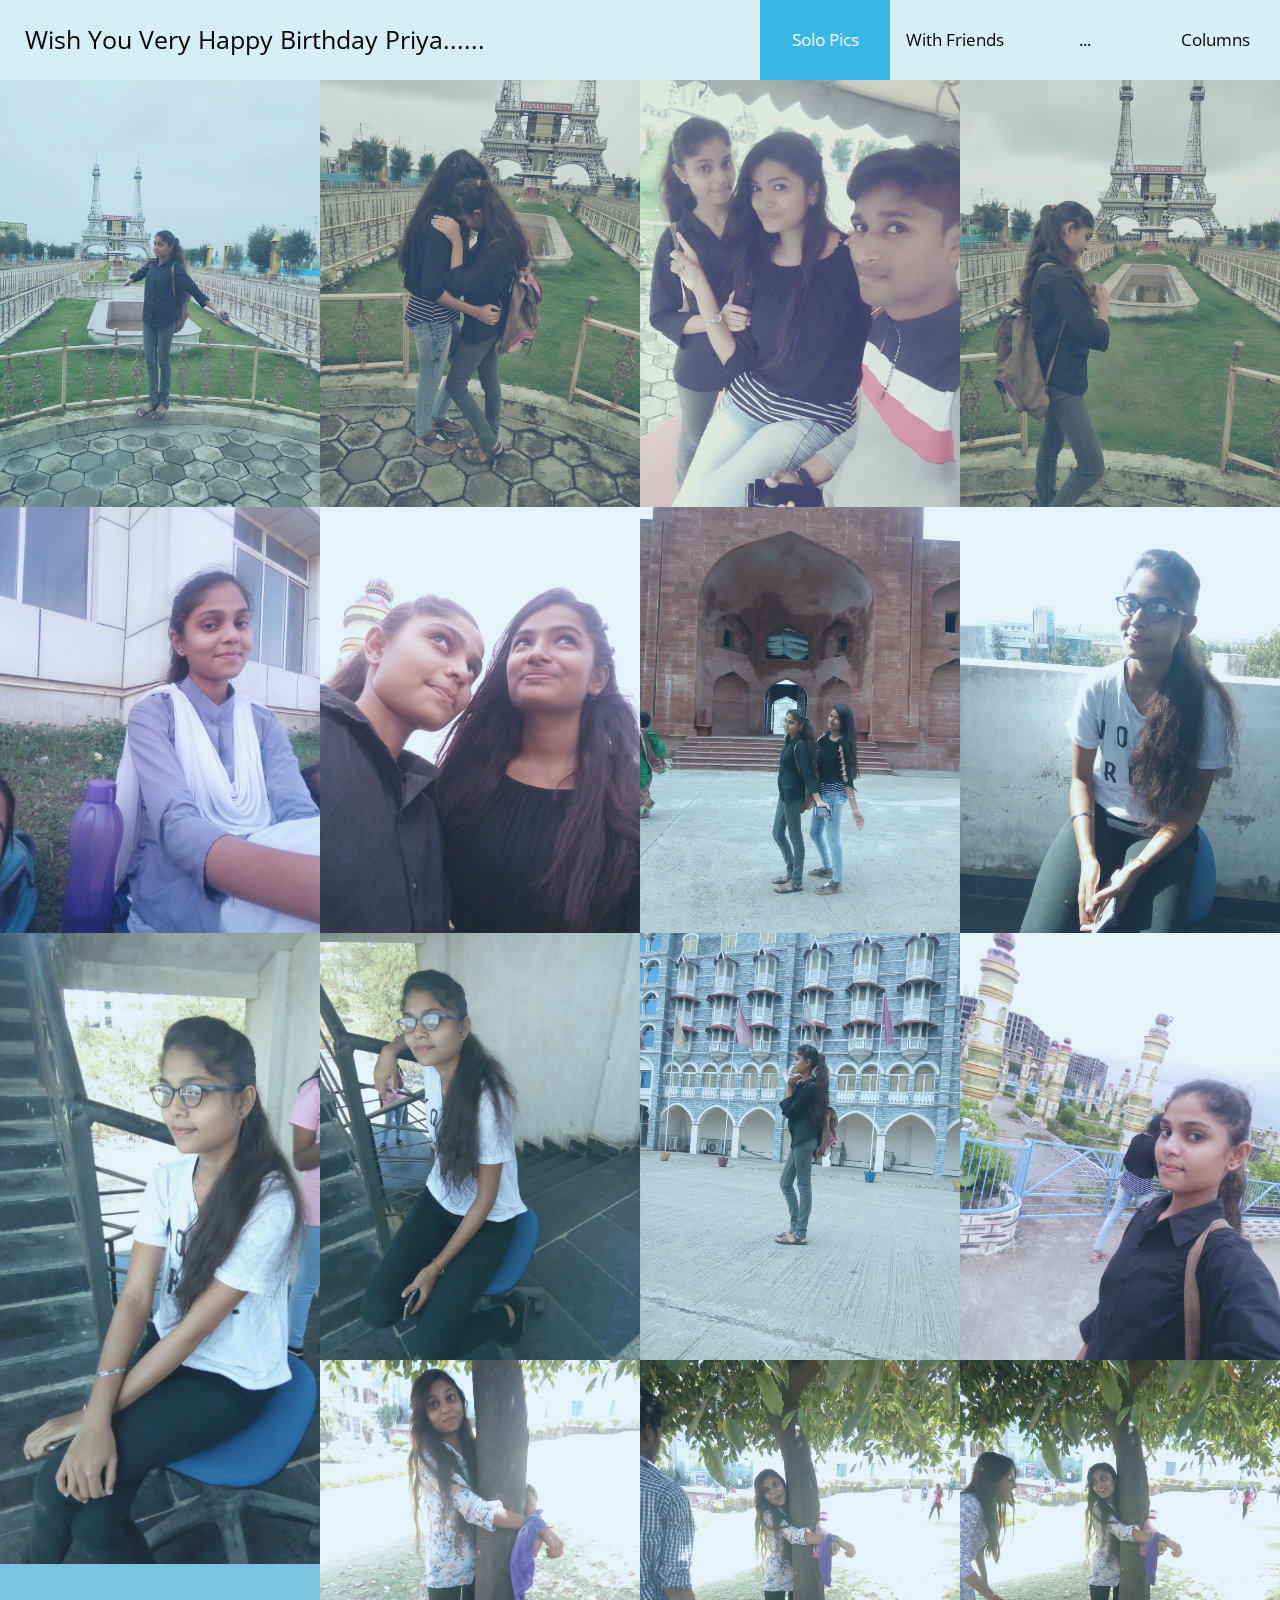
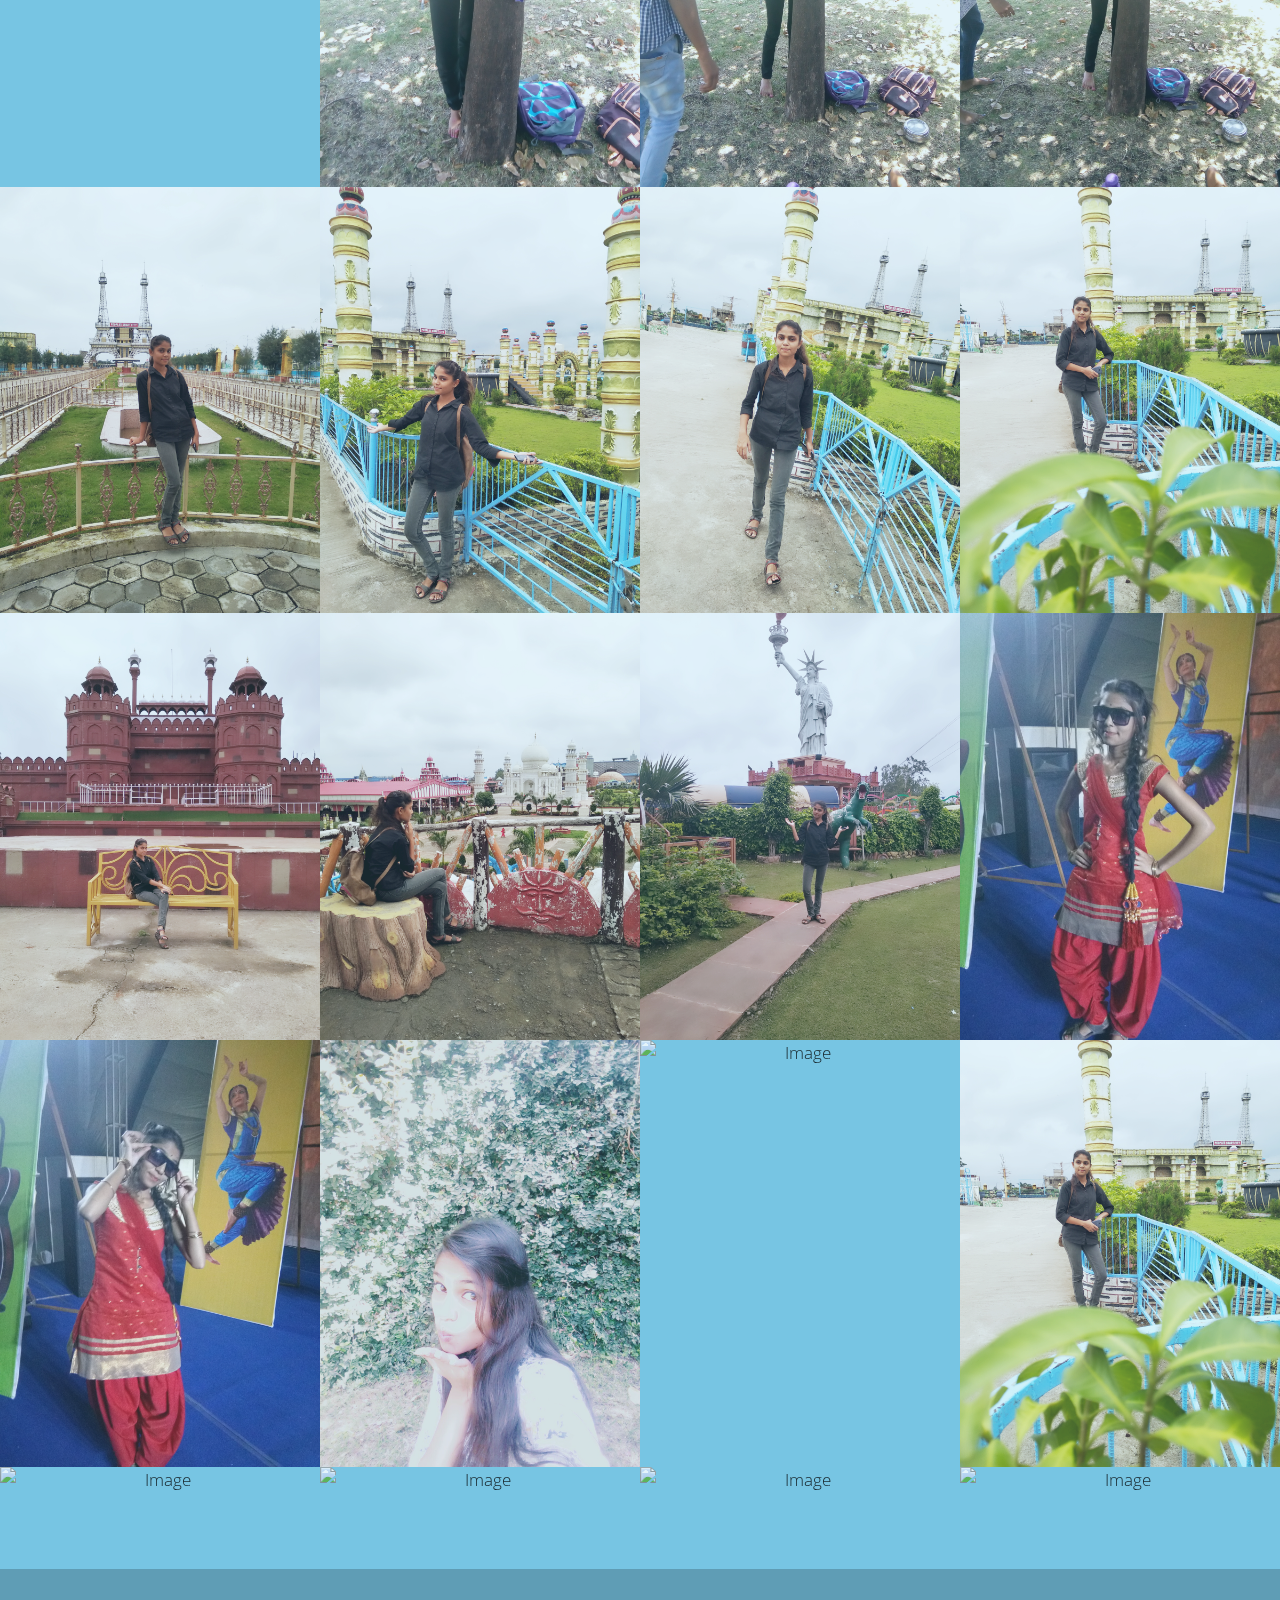
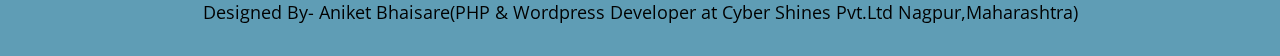
==== commit ef6de29f: "final commit for this birthday project" ====
--- a/index-color.html
+++ b/index-color.html
@@ -6,35 +6,14 @@
     <meta name="viewport" content="width=device-width, initial-scale=1">
 
     <title>Fluid Gallery HTML5 CSS3 Template</title>
-<!--
-Fluid Gallery Template
-http://www.templatemo.com/tm-500-fluid-gallery
--->
-    <!-- load stylesheets -->
     <link rel="stylesheet" href="https://fonts.googleapis.com/css?family=Open+Sans:300,400,600">  
-    <!-- Google web font "Open Sans" -->
     <link rel="stylesheet" href="Font-Awesome-4.7/css/font-awesome.min.css">                
-    <!-- Font Awesome -->
     <link rel="stylesheet" href="css/bootstrap.min.css">                                      
-    <!-- Bootstrap style -->
     <link rel="stylesheet" href="css/hero-slider-style.css">                              
-    <!-- Hero slider style (https://codyhouse.co/gem/hero-slider/) -->
     <link rel="stylesheet" href="css/magnific-popup.css">                                 
-    <!-- Magnific popup style (http://dimsemenov.com/plugins/magnific-popup/) -->
     <link rel="stylesheet" href="css/templatemo-style.css">                                   
-
-    <!-- HTML5 shim and Respond.js for IE8 support of HTML5 elements and media queries -->
-    <!-- WARNING: Respond.js doesn't work if you view the page via file:// -->
-        <!--[if lt IE 9]>
-          <script src="https://oss.maxcdn.com/html5shiv/3.7.2/html5shiv.min.js"></script>
-          <script src="https://oss.maxcdn.com/respond/1.4.2/respond.min.js"></script>
-          <![endif]-->
-
-        <!-- These two JS are loaded at the top for gray scale including the loader. -->
-
         <script src="js/jquery-1.11.3.min.js"></script>
-        <!-- jQuery (https://jquery.com/download/) -->
-
+    
         <script>
 		
             var tm_gray_site = false;
@@ -97,7 +76,7 @@
                                             <img src="img/pic_18.jpg" alt="Image" class="img-fluid tm-img">
                                             <figcaption>
                                                 
-                                                <p class="tm-figure-description">Set true or false in HTML script tag for this page black and white.</p>
+                                                <p class="tm-figure-description"></p>
                                                 <a href="img/pic_18.jpg">View more</a>
                                             </figcaption>           
                                         </figure>
@@ -107,7 +86,7 @@
                                             <img src="img/pic_2.jpg" alt="Image" class="img-fluid tm-img">
                                             <figcaption>
                                                 
-                                                <p class="tm-figure-description">Set true or false in HTML page line number 40 to turn on off page color.</p>
+                                                <p class="tm-figure-description"></p>
                                                 <a href="img/pic_2.jpg">View more</a>
                                             </figcaption>
                                         </figure>
@@ -117,7 +96,7 @@
                                             <img src="img/pic_3.jpg" alt="Image" class="img-fluid tm-img">
                                             <figcaption>
                                                 
-                                                <p class="tm-figure-description">Lorem ipsum dolor sit amet, consectetur adipiscing elit.</p>
+                                                <p class="tm-figure-description"></p>
                                                 <a href="img/pic_3.jpg">View more</a>
                                             </figcaption>           
                                         </figure>
@@ -127,7 +106,7 @@
                                             <img src="img/pic_4.jpg" alt="Image" class="img-fluid tm-img">
                                             <figcaption>
                                                 
-                                                <p class="tm-figure-description">Maecenas purus sem, lobortis id odio in sapien.</p>
+                                                <p class="tm-figure-description"></p>
                                                 <a href="img/pic_4.jpg">View more</a>
                                             </figcaption>           
                                         </figure>
@@ -137,7 +116,7 @@
                                             <img src="img/pic_5.jpg" alt="Image" class="img-fluid tm-img">
                                             <figcaption>
                                                 
-                                                <p class="tm-figure-description">Lorem ipsum dolor sit amet, consectetur adipiscing elit.</p>
+                                                <p class="tm-figure-description"></p>
                                                 <a href="img/pic_5.jpg">View more</a>
                                             </figcaption>           
                                         </figure>
@@ -147,7 +126,7 @@
                                             <img src="img/pic_6.jpg" alt="Image" class="img-fluid tm-img">
                                             <figcaption>
                                                 
-                                                <p class="tm-figure-description">Maecenas purus sem, lobortis id odio in sapien.</p>
+                                                <p class="tm-figure-description"></p>
                                                 <a href="img/pic_6.jpg">View more</a>
                                             </figcaption>
                                         </figure>
@@ -157,7 +136,7 @@
                                             <img src="img/pic_7.jpg" alt="Image" class="img-fluid tm-img">
                                             <figcaption>
                                                 
-                                                <p class="tm-figure-description">Lorem ipsum dolor sit amet, consectetur adipiscing elit.</p>
+                                                <p class="tm-figure-description"></p>
                                                 <a href="img/pic_7.jpg">View more</a>
                                             </figcaption>           
                                         </figure>
@@ -167,7 +146,7 @@
                                             <img src="img/pic_8.jpg" alt="Image" class="img-fluid tm-img">
                                             <figcaption>
                                                 
-                                                <p class="tm-figure-description">Maecenas purus sem, lobortis id odio in sapien.</p>
+                                                <p class="tm-figure-description"></p>
                                                 <a href="img/pic_8.jpg">View more</a>
                                             </figcaption>           
                                         </figure>
@@ -177,7 +156,7 @@
                                             <img src="img/pic_9.jpg" alt="Image" class="img-fluid tm-img">
                                             <figcaption>
                                                 
-                                                <p class="tm-figure-description">Lorem ipsum dolor sit amet, consectetur adipiscing elit.</p>
+                                                <p class="tm-figure-description"></p>
                                                 <a href="img/pic_9.jpg">View more</a>
                                             </figcaption>           
                                         </figure>
@@ -187,7 +166,7 @@
                                             <img src="img/pic_10.jpg" alt="Image" class="img-fluid tm-img">
                                             <figcaption>
                                                 
-                                                <p class="tm-figure-description">Maecenas purus sem, lobortis id odio in sapien.</p>
+                                                <p class="tm-figure-description"></p>
                                                 <a href="img/pic_10.jpg">View more</a>
                                             </figcaption>
                                         </figure>
@@ -197,7 +176,7 @@
                                             <img src="img/pic_11.jpg" alt="Image" class="img-fluid tm-img">
                                             <figcaption>
                                                 
-                                                <p class="tm-figure-description">Lorem ipsum dolor sit amet, consectetur adipiscing elit.</p>
+                                                <p class="tm-figure-description"></p>
                                                 <a href="img/pic_11.jpg">View more</a>
                                             </figcaption>           
                                         </figure>
@@ -207,7 +186,7 @@
                                             <img src="img/pic_12.jpg" alt="Image" class="img-fluid tm-img">
                                             <figcaption>
                                                 
-                                                <p class="tm-figure-description">Maecenas purus sem, lobortis id odio in sapien.</p>
+                                                <p class="tm-figure-description"></p>
                                                 <a href="img/pic_12.jpg">View more</a>
                                             </figcaption>           
                                         </figure>
@@ -217,7 +196,7 @@
                                             <img src="img/pic_13.jpg" alt="Image" class="img-fluid tm-img">
                                             <figcaption>
                                                 
-                                                <p class="tm-figure-description">Lorem ipsum dolor sit amet, consectetur adipiscing elit.</p>
+                                                <p class="tm-figure-description"></p>
                                                 <a href="img/pic_13.jpg">View more</a>
                                             </figcaption>           
                                         </figure>
@@ -227,7 +206,7 @@
                                             <img src="img/pic_14.jpg" alt="Image" class="img-fluid tm-img">
                                             <figcaption>
                                                 
-                                                <p class="tm-figure-description">Maecenas purus sem, lobortis id odio in sapien.</p>
+                                                <p class="tm-figure-description"></p>
                                                 <a href="img/pic_14.jpg">View more</a>
                                             </figcaption>
                                         </figure>
@@ -236,8 +215,8 @@
                                         <figure class="effect-sadie">
                                             <img src="img/pic_15.jpg" alt="Image" class="img-fluid tm-img">
                                             <figcaption>
-                                                <h2 class="tm-figure-title">Image <span><strong>Fifteen</strong></span></h2>
-                                                <p class="tm-figure-description">Lorem ipsum dolor sit amet, consectetur adipiscing elit.</p>
+
+                                                <p class="tm-figure-description"></p>
                                                 <a href="img/pic_15.jpg">View more</a>
                                             </figcaption>           
                                         </figure>
@@ -246,37 +225,117 @@
                                         <figure class="effect-sadie">
                                             <img src="img/pic_19.jpg" alt="Image" class="img-fluid tm-img">
                                             <figcaption>
-                                                <h2 class="tm-figure-title">Image <span><strong>Sixteen</strong></span></h2>
+                                                
+                                                <p class="tm-figure-description"></p>
+                                                <a href="img/pic_19.jpg">View more</a>
+                                            </figcaption>           
+                                        </figure>
+                                    </div>
+                                    <div class="grid-item">
+                                        <figure class="effect-sadie">
+                                            <img src="img/pic_20.jpg" alt="Image" class="img-fluid tm-img">
+                                            <figcaption>
+                                                
+                                                <p class="tm-figure-description"></p>
+                                                <a href="img/pic_20.jpg">View more</a>
+                                            </figcaption>           
+                                        </figure>
+                                    </div>
+                                    <div class="grid-item">
+                                        <figure class="effect-sadie">
+                                            <img src="img/pic_21.jpg" alt="Image" class="img-fluid tm-img">
+                                            <figcaption>
+                                                
+                                                <p class="tm-figure-description"></p>
+                                                <a href="img/pic_21.jpg">View more</a>
+                                            </figcaption>           
+                                        </figure>
+                                    </div>
+                                    <div class="grid-item">
+                                        <figure class="effect-sadie">
+                                            <img src="img/pic_22.jpg" alt="Image" class="img-fluid tm-img">
+                                            <figcaption>
+                                                
+                                                <p class="tm-figure-description"></p>
+                                                <a href="img/pic_22.jpg">View more</a>
+                                            </figcaption>           
+                                        </figure>
+                                    </div> 
+                                    <div class="grid-item">
+                                        <figure class="effect-sadie">
+                                            <img src="img/pic_24.jpg" alt="Image" class="img-fluid tm-img">
+                                            <figcaption>
+                                                
+                                                <p class="tm-figure-description"></p>
+                                                <a href="img/pic_24.jpg">View more</a>
+                                            </figcaption>           
+                                        </figure>
+                                    </div> 
+                                    <div class="grid-item">
+                                        <figure class="effect-sadie">
+                                            <img src="img/pic_27.jpg" alt="Image" class="img-fluid tm-img">
+                                            <figcaption>
+                                                
                                                 <p class="tm-figure-description">Maecenas purus sem, lobortis id odio in sapien.</p>
-                                                <a href="img/pic_19.jpg">View more</a>
-                                            </figcaption>           
-                                        </figure>
-                                    </div>
-                                    <div class="grid-item">
-                                        <figure class="effect-sadie">
-                                            <img src="img/pic_20.jpg" alt="Image" class="img-fluid tm-img">
-                                            <figcaption>
-                                                <h2 class="tm-figure-title">Image <span><strong>Sixteen</strong></span></h2>
-                                                <p class="tm-figure-description">Maecenas purus sem, lobortis id odio in sapien.</p>
-                                                <a href="img/pic_20.jpg">View more</a>
-                                            </figcaption>           
-                                        </figure>
-                                    </div>
-                                    <div class="grid-item">
-                                        <figure class="effect-sadie">
-                                            <img src="img/pic_21.jpg" alt="Image" class="img-fluid tm-img">
-                                            <figcaption>
-                                                <h2 class="tm-figure-title">Image <span><strong>Sixteen</strong></span></h2>
-                                                <p class="tm-figure-description">Maecenas purus sem, lobortis id odio in sapien.</p>
-                                                <a href="img/pic_21.jpg">View more</a>
-                                            </figcaption>           
-                                        </figure>
-                                    </div>
+                                                <a href="img/pic_27.JPG">View more</a>
+                                            </figcaption>           
+                                        </figure>
+                                    </div> 
+                                    <div class="grid-item">
+                                        <figure class="effect-sadie">
+                                            <img src="img/pic_30.jpg" alt="Image" class="img-fluid tm-img">
+                                            <figcaption>
+                                                
+                                                <p class="tm-figure-description"></p>
+                                                <a href="img/pic_30.jpg">View more</a>
+                                            </figcaption>           
+                                        </figure>
+                                    </div> 
+                                    <div class="grid-item">
+                                        <figure class="effect-sadie">
+                                            <img src="img/pic_35.jpg" alt="Image" class="img-fluid tm-img">
+                                            <figcaption>
+                                               
+                                                <p class="tm-figure-description"></p>
+                                                <a href="img/pic_22.jpg">View more</a>
+                                            </figcaption>           
+                                        </figure>
+                                    </div> 
+                                    <div class="grid-item">
+                                        <figure class="effect-sadie">
+                                            <img src="img/pic_36.jpg" alt="Image" class="img-fluid tm-img">
+                                            <figcaption>
+                                               
+                                                <p class="tm-figure-description"></p>
+                                                <a href="img/pic_36.jpg">View more</a>
+                                            </figcaption>           
+                                        </figure>
+                                    </div> 
+                                    <div class="grid-item">
+                                        <figure class="effect-sadie">
+                                            <img src="img/pic_37.jpg" alt="Image" class="img-fluid tm-img">
+                                            <figcaption>
+                                                
+                                                <p class="tm-figure-description"></p>
+                                                <a href="img/pic_37.jpg">View more</a>
+                                            </figcaption>           
+                                        </figure>
+                                    </div> 
+                                    <div class="grid-item">
+                                        <figure class="effect-sadie">
+                                            <img src="img/pic_38.jpg" alt="Image" class="img-fluid tm-img">
+                                            <figcaption>
+                                               
+                                                <p class="tm-figure-description"></p>
+                                                <a href="img/pic_38.jpg">View more</a>
+                                            </figcaption>           
+                                        </figure>
+                                    </div> 
                                     <div class="grid-item">
                                         <figure class="effect-sadie">
                                             <img src="img/pic_22.jpg" alt="Image" class="img-fluid tm-img">
                                             <figcaption>
-                                                <h2 class="tm-figure-title">Image <span><strong>Sixteen</strong></span></h2>
+                                                
                                                 <p class="tm-figure-description">Maecenas purus sem, lobortis id odio in sapien.</p>
                                                 <a href="img/pic_22.jpg">View more</a>
                                             </figcaption>           
@@ -284,89 +343,9 @@
                                     </div> 
                                     <div class="grid-item">
                                         <figure class="effect-sadie">
-                                            <img src="img/pic_24.jpg" alt="Image" class="img-fluid tm-img">
-                                            <figcaption>
-                                                <h2 class="tm-figure-title">Image <span><strong>Sixteen</strong></span></h2>
-                                                <p class="tm-figure-description">Maecenas purus sem, lobortis id odio in sapien.</p>
-                                                <a href="img/pic_24.jpg">View more</a>
-                                            </figcaption>           
-                                        </figure>
-                                    </div> 
-                                    <div class="grid-item">
-                                        <figure class="effect-sadie">
-                                            <img src="img/pic_27.jpg" alt="Image" class="img-fluid tm-img">
-                                            <figcaption>
-                                                <h2 class="tm-figure-title">Image <span><strong>Sixteen</strong></span></h2>
-                                                <p class="tm-figure-description">Maecenas purus sem, lobortis id odio in sapien.</p>
-                                                <a href="img/pic_27.JPG">View more</a>
-                                            </figcaption>           
-                                        </figure>
-                                    </div> 
-                                    <div class="grid-item">
-                                        <figure class="effect-sadie">
-                                            <img src="img/pic_30.jpg" alt="Image" class="img-fluid tm-img">
-                                            <figcaption>
-                                                <h2 class="tm-figure-title">Image <span><strong>Sixteen</strong></span></h2>
-                                                <p class="tm-figure-description">Maecenas purus sem, lobortis id odio in sapien.</p>
-                                                <a href="img/pic_30.jpg">View more</a>
-                                            </figcaption>           
-                                        </figure>
-                                    </div> 
-                                    <div class="grid-item">
-                                        <figure class="effect-sadie">
-                                            <img src="img/pic_35.jpg" alt="Image" class="img-fluid tm-img">
-                                            <figcaption>
-                                                <h2 class="tm-figure-title">Image <span><strong>Sixteen</strong></span></h2>
-                                                <p class="tm-figure-description">Maecenas purus sem, lobortis id odio in sapien.</p>
-                                                <a href="img/pic_22.jpg">View more</a>
-                                            </figcaption>           
-                                        </figure>
-                                    </div> 
-                                    <div class="grid-item">
-                                        <figure class="effect-sadie">
-                                            <img src="img/pic_36.jpg" alt="Image" class="img-fluid tm-img">
-                                            <figcaption>
-                                                <h2 class="tm-figure-title">Image <span><strong>Sixteen</strong></span></h2>
-                                                <p class="tm-figure-description">Maecenas purus sem, lobortis id odio in sapien.</p>
-                                                <a href="img/pic_36.jpg">View more</a>
-                                            </figcaption>           
-                                        </figure>
-                                    </div> 
-                                    <div class="grid-item">
-                                        <figure class="effect-sadie">
-                                            <img src="img/pic_37.jpg" alt="Image" class="img-fluid tm-img">
-                                            <figcaption>
-                                                <h2 class="tm-figure-title">Image <span><strong>Sixteen</strong></span></h2>
-                                                <p class="tm-figure-description">Maecenas purus sem, lobortis id odio in sapien.</p>
-                                                <a href="img/pic_37.jpg">View more</a>
-                                            </figcaption>           
-                                        </figure>
-                                    </div> 
-                                    <div class="grid-item">
-                                        <figure class="effect-sadie">
-                                            <img src="img/pic_38.jpg" alt="Image" class="img-fluid tm-img">
-                                            <figcaption>
-                                                <h2 class="tm-figure-title">Image <span><strong>Sixteen</strong></span></h2>
-                                                <p class="tm-figure-description">Maecenas purus sem, lobortis id odio in sapien.</p>
-                                                <a href="img/pic_38.jpg">View more</a>
-                                            </figcaption>           
-                                        </figure>
-                                    </div> 
-                                    <div class="grid-item">
-                                        <figure class="effect-sadie">
-                                            <img src="img/pic_22.jpg" alt="Image" class="img-fluid tm-img">
-                                            <figcaption>
-                                                <h2 class="tm-figure-title">Image <span><strong>Sixteen</strong></span></h2>
-                                                <p class="tm-figure-description">Maecenas purus sem, lobortis id odio in sapien.</p>
-                                                <a href="img/pic_22.jpg">View more</a>
-                                            </figcaption>           
-                                        </figure>
-                                    </div> 
-                                    <div class="grid-item">
-                                        <figure class="effect-sadie">
                                             <img src="img/pic_25.JPG" alt="Image" class="img-fluid tm-img">
                                             <figcaption>
-                                                <h2 class="tm-figure-title">Image <span><strong>Sixteen</strong></span></h2>
+                                                
                                                 <p class="tm-figure-description">Maecenas purus sem, lobortis id odio in sapien.</p>
                                                 <a href="img/pic_25.JPG">View more</a>
                                             </figcaption>           
@@ -376,8 +355,8 @@
                                         <figure class="effect-sadie">
                                             <img src="img/pic_33.JPG" alt="Image" class="img-fluid tm-img">
                                             <figcaption>
-                                                <h2 class="tm-figure-title">Image <span><strong>Sixteen</strong></span></h2>
-                                                <p class="tm-figure-description">Maecenas purus sem, lobortis id odio in sapien.</p>
+                                                
+                                                <p class="tm-figure-description"></p>
                                                 <a href="img/pic_33.JPG">View more</a>
                                             </figcaption>           
                                         </figure>
@@ -386,8 +365,8 @@
                                         <figure class="effect-sadie">
                                             <img src="img/pic_34.jpg" alt="Image" class="img-fluid tm-img">
                                             <figcaption>
-                                                <h2 class="tm-figure-title">Image <span><strong>Sixteen</strong></span></h2>
-                                                <p class="tm-figure-description">Maecenas purus sem, lobortis id odio in sapien.</p>
+                                                
+                                                <p class="tm-figure-description"></p>
                                                 <a href="img/pic_34.jpg">View more</a>
                                             </figcaption>           
                                         </figure>
@@ -396,8 +375,8 @@
                                         <figure class="effect-sadie">
                                             <img src="img/pic_26.jpg" alt="Image" class="img-fluid tm-img">
                                             <figcaption>
-                                                <h2 class="tm-figure-title">Image <span><strong>Sixteen</strong></span></h2>
-                                                <p class="tm-figure-description">Maecenas purus sem, lobortis id odio in sapien.</p>
+                                                
+                                                <p class="tm-figure-description"></p>
                                                 <a href="img/pic_26.jpg">View more</a>
                                             </figcaption>           
                                         </figure>
@@ -420,8 +399,8 @@
                                         <figure class="effect-sadie">
                                             <img src="img/pic_39.jpg" alt="Image" class="img-fluid tm-img">
                                             <figcaption>
-                                                <h2 class="tm-figure-title">Pix <span><strong>One</strong></span></h2>
-                                                <p class="tm-figure-description">Suspendisse id placerat risus. Mauris quis luctus risus.</p>
+                                                
+                                                <p class="tm-figure-description"></p>
                                                 <a href="img/pic_39.jpg">View more</a>
                                             </figcaption>           
                                         </figure>
@@ -430,8 +409,8 @@
                                         <figure class="effect-sadie">
                                             <img src="img/pic_40.jpg" alt="Image" class="img-fluid tm-img">
                                             <figcaption>
-                                                <h2 class="tm-figure-title">Pix <span><strong>Two</strong></span></h2>
-                                                <p class="tm-figure-description">Maecenas purus sem, lobortis id odio in sapien.</p>
+                                                
+                                                <p class="tm-figure-description"></p>
                                                 <a href="img/pic_40.jpg">View more</a>
                                             </figcaption>           
                                         </figure>
@@ -440,8 +419,8 @@
                                         <figure class="effect-sadie">
                                             <img src="img/pic_41.jpg" alt="Image" class="img-fluid tm-img">
                                             <figcaption>
-                                                <h2 class="tm-figure-title">Pix <span><strong>Three</strong></span></h2>
-                                                <p class="tm-figure-description">Suspendisse id placerat risus. Mauris quis luctus risus.</p>
+                                               
+                                                <p class="tm-figure-description"></p>
                                                 <a href="img/pic_41.jpg">View more</a>
                                             </figcaption>           
                                         </figure>
@@ -450,8 +429,8 @@
                                         <figure class="effect-sadie">
                                             <img src="img/pic_42.jpg" alt="Image" class="img-fluid tm-img">
                                             <figcaption>
-                                                <h2 class="tm-figure-title">Pix <span><strong>Four</strong></span></h2>
-                                                <p class="tm-figure-description">Maecenas purus sem, lobortis id odio in sapien.</p>
+                                                
+                                                <p class="tm-figure-description"></p>
                                                 <a href="img/pic_42.jpg">View more</a>
                                             </figcaption>           
                                         </figure>
@@ -460,8 +439,8 @@
                                         <figure class="effect-sadie">
                                             <img src="img/pic_43.jpg" alt="Image" class="img-fluid tm-img">
                                             <figcaption>
-                                                <h2 class="tm-figure-title">Pix <span><strong>Five</strong></span></h2>
-                                                <p class="tm-figure-description">Suspendisse id placerat risus. Mauris quis luctus risus.</p>
+                                                
+                                                <p class="tm-figure-description"></p>
                                                 <a href="img/pic_43.jpg">View more</a>
                                             </figcaption>           
                                         </figure>
@@ -470,8 +449,8 @@
                                         <figure class="effect-sadie">
                                             <img src="img/pic_44.jpg" alt="Image" class="img-fluid tm-img">
                                             <figcaption>
-                                                <h2 class="tm-figure-title">Pix <span><strong>Six</strong></span></h2>
-                                                <p class="tm-figure-description">Maecenas purus sem, lobortis id odio in sapien.</p>
+                                               
+                                                <p class="tm-figure-description"></p>
                                                 <a href="img/pic_44.jpg">View more</a>
                                             </figcaption>           
                                         </figure>
@@ -480,8 +459,8 @@
                                         <figure class="effect-sadie">
                                             <img src="img/pic_45.jpg" alt="Image" class="img-fluid tm-img">
                                             <figcaption>
-                                                <h2 class="tm-figure-title">Pix <span><strong>Seven</strong></span></h2>
-                                                <p class="tm-figure-description">Maecenas purus sem, lobortis id odio in sapien.</p>
+                                               
+                                                <p class="tm-figure-description"></p>
                                                 <a href="img/pic_45.jpg">View more</a>
                                             </figcaption>           
                                         </figure>
@@ -490,8 +469,8 @@
                                         <figure class="effect-sadie">
                                             <img src="img/pic_46.JPG" alt="Image" class="img-fluid tm-img">
                                             <figcaption>
-                                                <h2 class="tm-figure-title">Pix <span><strong>Eight</strong></span></h2>
-                                                <p class="tm-figure-description">Maecenas purus sem, lobortis id odio in sapien.</p>
+                                               
+                                                <p class="tm-figure-description"></p>
                                                 <a href="img/pic_46.JPG">View more</a>
                                             </figcaption>           
                                         </figure>
@@ -500,8 +479,8 @@
                                         <figure class="effect-sadie">
                                             <img src="img/pic_47.JPG" alt="Image" class="img-fluid tm-img">
                                             <figcaption>
-                                                <h2 class="tm-figure-title">Pix <span><strong>Nine</strong></span></h2>
-                                                <p class="tm-figure-description">Maecenas purus sem, lobortis id odio in sapien.</p>
+                                               
+                                                <p class="tm-figure-description"></p>
                                                 <a href="img/pic_47.JPG">View more</a>
                                             </figcaption>           
                                         </figure>
@@ -510,8 +489,8 @@
                                         <figure class="effect-sadie">
                                             <img src="img/pic_48.JPG" alt="Image" class="img-fluid tm-img">
                                             <figcaption>
-                                                <h2 class="tm-figure-title">Pix <span><strong>Ten</strong></span></h2>
-                                                <p class="tm-figure-description">Maecenas purus sem, lobortis id odio in sapien.</p>
+                                               
+                                                <p class="tm-figure-description"></p>
                                                 <a href="img/pic_48.JPG">View more</a>
                                             </figcaption>           
                                         </figure>
@@ -520,8 +499,8 @@
                                         <figure class="effect-sadie">
                                             <img src="img/pic_49.JPG" alt="Image" class="img-fluid tm-img">
                                             <figcaption>
-                                                <h2 class="tm-figure-title">Pix <span><strong>Eleven</strong></span></h2>
-                                                <p class="tm-figure-description">Maecenas purus sem, lobortis id odio in sapien.</p>
+                                               
+                                                <p class="tm-figure-description"></p>
                                                 <a href="img/pic_49.JPG">View more</a>
                                             </figcaption>           
                                         </figure>
@@ -530,8 +509,8 @@
                                         <figure class="effect-sadie">
                                             <img src="img/pic_50.JPG" alt="Image" class="img-fluid tm-img">
                                             <figcaption>
-                                                <h2 class="tm-figure-title">Pix <span><strong>Twelve</strong></span></h2>
-                                                <p class="tm-figure-description">Maecenas purus sem, lobortis id odio in sapien.</p>
+                                               
+                                                <p class="tm-figure-description"></p>
                                                 <a href="img/pic_50.JPG">View more</a>
                                             </figcaption>           
                                         </figure>
@@ -540,8 +519,8 @@
                                         <figure class="effect-sadie">
                                             <img src="img/pic_51.JPG" alt="Image" class="img-fluid tm-img">
                                             <figcaption>
-                                                <h2 class="tm-figure-title">Pix <span><strong>13</strong></span></h2>
-                                                <p class="tm-figure-description">Maecenas purus sem, lobortis id odio in sapien.</p>
+                                               
+                                                <p class="tm-figure-description"></p>
                                                 <a href="img/pic_51.JPG">View more</a>
                                             </figcaption>           
                                         </figure>
@@ -550,8 +529,8 @@
                                         <figure class="effect-sadie">
                                             <img src="img/pic_52.JPG" alt="Image" class="img-fluid tm-img">
                                             <figcaption>
-                                                <h2 class="tm-figure-title">Pix <span><strong>14</strong></span></h2>
-                                                <p class="tm-figure-description">Maecenas purus sem, lobortis id odio in sapien.</p>
+                                               
+                                                <p class="tm-figure-description"></p>
                                                 <a href="img/pic_52.JPG">View more</a>
                                             </figcaption>           
                                         </figure>
@@ -560,8 +539,8 @@
                                         <figure class="effect-sadie">
                                             <img src="img/pic_53.JPG" alt="Image" class="img-fluid tm-img">
                                             <figcaption>
-                                                <h2 class="tm-figure-title">Pix <span><strong>15</strong></span></h2>
-                                                <p class="tm-figure-description">Maecenas purus sem, lobortis id odio in sapien.</p>
+                                               
+                                                <p class="tm-figure-description"></p>
                                                 <a href="img/pic_53.JPG">View more</a>
                                             </figcaption>           
                                         </figure>
@@ -570,8 +549,8 @@
                                         <figure class="effect-sadie">
                                             <img src="img/pic_54.JPG" alt="Image" class="img-fluid tm-img">
                                             <figcaption>
-                                                <h2 class="tm-figure-title">Pix <span><strong>16</strong></span></h2>
-                                                <p class="tm-figure-description">Maecenas purus sem, lobortis id odio in sapien.</p>
+                                               
+                                                <p class="tm-figure-description"></p>
                                                 <a href="img/pic_54.JPG">View more</a>
                                             </figcaption>           
                                         </figure>
@@ -580,8 +559,8 @@
                                         <figure class="effect-sadie">
                                             <img src="img/pic_56.JPG" alt="Image" class="img-fluid tm-img">
                                             <figcaption>
-                                                <h2 class="tm-figure-title">Pix <span><strong>16</strong></span></h2>
-                                                <p class="tm-figure-description">Maecenas purus sem, lobortis id odio in sapien.</p>
+                                               
+                                                <p class="tm-figure-description"></p>
                                                 <a href="img/pic_56.JPG">View more</a>
                                             </figcaption>           
                                         </figure>
@@ -590,8 +569,8 @@
                                         <figure class="effect-sadie">
                                             <img src="img/pic_57.JPG" alt="Image" class="img-fluid tm-img">
                                             <figcaption>
-                                                <h2 class="tm-figure-title">Pix <span><strong>16</strong></span></h2>
-                                                <p class="tm-figure-description">Maecenas purus sem, lobortis id odio in sapien.</p>
+                                               
+                                                <p class="tm-figure-description"></p>
                                                 <a href="img/pic_57.JPG">View more</a>
                                             </figcaption>           
                                         </figure>
@@ -600,8 +579,8 @@
                                         <figure class="effect-sadie">
                                             <img src="img/pic_58.JPG" alt="Image" class="img-fluid tm-img">
                                             <figcaption>
-                                                <h2 class="tm-figure-title">Pix <span><strong>16</strong></span></h2>
-                                                <p class="tm-figure-description">Maecenas purus sem, lobortis id odio in sapien.</p>
+                                               
+                                                <p class="tm-figure-description"></p>
                                                 <a href="img/pic_58.JPG">View more</a>
                                             </figcaption>           
                                         </figure>
@@ -610,8 +589,8 @@
                                         <figure class="effect-sadie">
                                             <img src="img/pic_59.JPG" alt="Image" class="img-fluid tm-img">
                                             <figcaption>
-                                                <h2 class="tm-figure-title">Pix <span><strong>16</strong></span></h2>
-                                                <p class="tm-figure-description">Maecenas purus sem, lobortis id odio in sapien.</p>
+                                               
+                                                <p class="tm-figure-description"></p>
                                                 <a href="img/pic_59.JPG">View more</a>
                                             </figcaption>           
                                         </figure>
@@ -620,8 +599,8 @@
                                         <figure class="effect-sadie">
                                             <img src="img/pic_60.JPG" alt="Image" class="img-fluid tm-img">
                                             <figcaption>
-                                                <h2 class="tm-figure-title">Pix <span><strong>16</strong></span></h2>
-                                                <p class="tm-figure-description">Maecenas purus sem, lobortis id odio in sapien.</p>
+                                               
+                                                <p class="tm-figure-description"></p>
                                                 <a href="img/pic_60.JPG">View more</a>
                                             </figcaption>           
                                         </figure>
@@ -630,8 +609,8 @@
                                         <figure class="effect-sadie">
                                             <img src="img/pic_61.JPG" alt="Image" class="img-fluid tm-img">
                                             <figcaption>
-                                                <h2 class="tm-figure-title">Pix <span><strong>16</strong></span></h2>
-                                                <p class="tm-figure-description">Maecenas purus sem, lobortis id odio in sapien.</p>
+                                               
+                                                <p class="tm-figure-description"></p>
                                                 <a href="img/pic_61.JPG">View more</a>
                                             </figcaption>           
                                         </figure>
@@ -640,8 +619,8 @@
                                         <figure class="effect-sadie">
                                             <img src="img/pic_62.JPG" alt="Image" class="img-fluid tm-img">
                                             <figcaption>
-                                                <h2 class="tm-figure-title">Pix <span><strong>16</strong></span></h2>
-                                                <p class="tm-figure-description">Maecenas purus sem, lobortis id odio in sapien.</p>
+                                               
+                                                <p class="tm-figure-description"></p>
                                                 <a href="img/pic_62.JPG">View more</a>
                                             </figcaption>           
                                         </figure>
@@ -650,8 +629,8 @@
                                         <figure class="effect-sadie">
                                             <img src="img/pic_63.JPG" alt="Image" class="img-fluid tm-img">
                                             <figcaption>
-                                                <h2 class="tm-figure-title">Pix <span><strong>16</strong></span></h2>
-                                                <p class="tm-figure-description">Maecenas purus sem, lobortis id odio in sapien.</p>
+                                               
+                                                <p class="tm-figure-description"></p>
                                                 <a href="img/pic_63.JPG">View more</a>
                                             </figcaption>           
                                         </figure>
@@ -660,8 +639,8 @@
                                         <figure class="effect-sadie">
                                             <img src="img/pic_64.JPG" alt="Image" class="img-fluid tm-img">
                                             <figcaption>
-                                                <h2 class="tm-figure-title">Pix <span><strong>16</strong></span></h2>
-                                                <p class="tm-figure-description">Maecenas purus sem, lobortis id odio in sapien.</p>
+                                               
+                                                <p class="tm-figure-description"></p>
                                                 <a href="img/pic_64.JPG">View more</a>
                                             </figcaption>           
                                         </figure>
@@ -670,8 +649,8 @@
                                         <figure class="effect-sadie">
                                             <img src="img/pic_65.JPG" alt="Image" class="img-fluid tm-img">
                                             <figcaption>
-                                                <h2 class="tm-figure-title">Pix <span><strong>16</strong></span></h2>
-                                                <p class="tm-figure-description">Maecenas purus sem, lobortis id odio in sapien.</p>
+                                               
+                                                <p class="tm-figure-description"></p>
                                                 <a href="img/pic_65.JPG">View more</a>
                                             </figcaption>           
                                         </figure>
@@ -680,8 +659,8 @@
                                         <figure class="effect-sadie">
                                             <img src="img/pic_66.JPG" alt="Image" class="img-fluid tm-img">
                                             <figcaption>
-                                                <h2 class="tm-figure-title">Pix <span><strong>16</strong></span></h2>
-                                                <p class="tm-figure-description">Maecenas purus sem, lobortis id odio in sapien.</p>
+                                               
+                                                <p class="tm-figure-description"></p>
                                                 <a href="img/pic_66.JPG">View more</a>
                                             </figcaption>           
                                         </figure>
@@ -690,8 +669,8 @@
                                         <figure class="effect-sadie">
                                             <img src="img/pic_67.JPG" alt="Image" class="img-fluid tm-img">
                                             <figcaption>
-                                                <h2 class="tm-figure-title">Pix <span><strong>16</strong></span></h2>
-                                                <p class="tm-figure-description">Maecenas purus sem, lobortis id odio in sapien.</p>
+                                               
+                                                <p class="tm-figure-description"></p>
                                                 <a href="img/pic_67.JPG">View more</a>
                                             </figcaption>           
                                         </figure>
@@ -700,8 +679,8 @@
                                         <figure class="effect-sadie">
                                             <img src="img/pic_68.JPG" alt="Image" class="img-fluid tm-img">
                                             <figcaption>
-                                                <h2 class="tm-figure-title">Pix <span><strong>16</strong></span></h2>
-                                                <p class="tm-figure-description">Maecenas purus sem, lobortis id odio in sapien.</p>
+                                               
+                                                <p class="tm-figure-description"></p>
                                                 <a href="img/pic_68.JPG">View more</a>
                                             </figcaption>           
                                         </figure>
@@ -710,8 +689,8 @@
                                         <figure class="effect-sadie">
                                             <img src="img/pic_69.JPG" alt="Image" class="img-fluid tm-img">
                                             <figcaption>
-                                                <h2 class="tm-figure-title">Pix <span><strong>16</strong></span></h2>
-                                                <p class="tm-figure-description">Maecenas purus sem, lobortis id odio in sapien.</p>
+                                               
+                                                <p class="tm-figure-description"></p>
                                                 <a href="img/pic_69.JPG">View more</a>
                                             </figcaption>           
                                         </figure>
@@ -720,8 +699,8 @@
                                         <figure class="effect-sadie">
                                             <img src="img/pic_70.JPG" alt="Image" class="img-fluid tm-img">
                                             <figcaption>
-                                                <h2 class="tm-figure-title">Pix <span><strong>16</strong></span></h2>
-                                                <p class="tm-figure-description">Maecenas purus sem, lobortis id odio in sapien.</p>
+                                               
+                                                <p class="tm-figure-description"></p>
                                                 <a href="img/pic_70.JPG">View more</a>
                                             </figcaption>           
                                         </figure>
@@ -730,8 +709,8 @@
                                         <figure class="effect-sadie">
                                             <img src="img/pic_71.JPG" alt="Image" class="img-fluid tm-img">
                                             <figcaption>
-                                                <h2 class="tm-figure-title">Pix <span><strong>16</strong></span></h2>
-                                                <p class="tm-figure-description">Maecenas purus sem, lobortis id odio in sapien.</p>
+                                               
+                                                <p class="tm-figure-description"></p>
                                                 <a href="img/pic_71.JPG">View more</a>
                                             </figcaption>           
                                         </figure>
@@ -740,8 +719,8 @@
                                         <figure class="effect-sadie">
                                             <img src="img/pic_72.JPG" alt="Image" class="img-fluid tm-img">
                                             <figcaption>
-                                                <h2 class="tm-figure-title">Pix <span><strong>16</strong></span></h2>
-                                                <p class="tm-figure-description">Maecenas purus sem, lobortis id odio in sapien.</p>
+                                            
+                                                <p class="tm-figure-description"></p>
                                                 <a href="img/pic_72.JPG">View more</a>
                                             </figcaption>           
                                         </figure>
@@ -764,8 +743,8 @@
                                         <figure class="effect-sadie">
                                             <img src="img/pic_73.jpg" alt="Image" class="img-fluid tm-img">
                                             <figcaption>
-                                                <h2 class="tm-figure-title">Photo <span><strong>1</strong></span></h2>
-                                                <p class="tm-figure-description">Suspendisse id placerat risus. Mauris quis luctus risus.</p>
+                                             
+                                                <p class="tm-figure-description"></p>
                                                 <a href="img/pic_73.jpg">View more</a>
                                             </figcaption>           
                                         </figure>
@@ -774,8 +753,8 @@
                                         <figure class="effect-sadie">
                                             <img src="img/pic_74.jpg" alt="Image" class="img-fluid tm-img">
                                             <figcaption>
-                                                <h2 class="tm-figure-title">Photo <span><strong>2</strong></span></h2>
-                                                <p class="tm-figure-description">Maecenas purus sem, lobortis id odio in sapien.</p>
+                                             
+                                                <p class="tm-figure-description"></p>
                                                 <a href="img/pic_74.jpg">View more</a>
                                             </figcaption>           
                                         </figure>
@@ -784,8 +763,8 @@
                                         <figure class="effect-sadie">
                                             <img src="img/pic_75.jpg" alt="Image" class="img-fluid tm-img">
                                             <figcaption>
-                                                <h2 class="tm-figure-title">Photo <span><strong>3</strong></span></h2>
-                                                <p class="tm-figure-description">Suspendisse id placerat risus. Mauris quis luctus risus.</p>
+                                             
+                                                <p class="tm-figure-description"></p>
                                                 <a href="img/pic_75.jpg">View more</a>
                                             </figcaption>           
                                         </figure>
@@ -794,8 +773,8 @@
                                         <figure class="effect-sadie">
                                             <img src="img/pic_77.jpg" alt="Image" class="img-fluid tm-img">
                                             <figcaption>
-                                                <h2 class="tm-figure-title">Photo <span><strong>4</strong></span></h2>
-                                                <p class="tm-figure-description">Maecenas purus sem, lobortis id odio in sapien.</p>
+                                             
+                                                <p class="tm-figure-description"></p>
                                                 <a href="img/pic_77.jpg">View more</a>
                                             </figcaption>           
                                         </figure>
@@ -804,8 +783,8 @@
                                         <figure class="effect-sadie">
                                             <img src="img/pic_78.jpg" alt="Image" class="img-fluid tm-img">
                                             <figcaption>
-                                                <h2 class="tm-figure-title">Photo <span><strong>5</strong></span></h2>
-                                                <p class="tm-figure-description">Suspendisse id placerat risus. Mauris quis luctus risus.</p>
+                                             
+                                                <p class="tm-figure-description"></p>
                                                 <a href="img/pic_78.jpg">View more</a>
                                             </figcaption>           
                                         </figure>
@@ -814,8 +793,8 @@
                                         <figure class="effect-sadie">
                                             <img src="img/pic_79.jpg" alt="Image" class="img-fluid tm-img">
                                             <figcaption>
-                                                <h2 class="tm-figure-title">Photo <span><strong>6</strong></span></h2>
-                                                <p class="tm-figure-description">Maecenas purus sem, lobortis id odio in sapien.</p>
+                                             
+                                                <p class="tm-figure-description"></p>
                                                 <a href="img/pic_79.jpg">View more</a>
                                             </figcaption>           
                                         </figure>
@@ -824,8 +803,8 @@
                                         <figure class="effect-sadie">
                                             <img src="img/pic_80.jpg" alt="Image" class="img-fluid tm-img">
                                             <figcaption>
-                                                <h2 class="tm-figure-title">Photo <span><strong>7</strong></span></h2>
-                                                <p class="tm-figure-description">Suspendisse id placerat risus. Mauris quis luctus risus.</p>
+                                             
+                                                <p class="tm-figure-description"></p>
                                                 <a href="img/pic_80.jpg">View more</a>
                                             </figcaption>           
                                         </figure>
@@ -834,8 +813,8 @@
                                         <figure class="effect-sadie">
                                             <img src="img/pic_81.jpg" alt="Image" class="img-fluid tm-img">
                                             <figcaption>
-                                                <h2 class="tm-figure-title">Photo <span><strong>8</strong></span></h2>
-                                                <p class="tm-figure-description">Maecenas purus sem, lobortis id odio in sapien.</p>
+                                             
+                                                <p class="tm-figure-description"></p>
                                                 <a href="img/pic_81.jpg">View more</a>
                                             </figcaption>           
                                         </figure>
@@ -844,8 +823,8 @@
                                         <figure class="effect-sadie">
                                             <img src="img/pic_82.jpg" alt="Image" class="img-fluid tm-img">
                                             <figcaption>
-                                                <h2 class="tm-figure-title">Photo <span><strong>9</strong></span></h2>
-                                                <p class="tm-figure-description">Suspendisse id placerat risus. Mauris quis luctus risus.</p>
+                                             
+                                                <p class="tm-figure-description"></p>
                                                 <a href="img/pic_82.jpg">View more</a>
                                             </figcaption>           
                                         </figure>
@@ -854,8 +833,8 @@
                                         <figure class="effect-sadie">
                                             <img src="img/pic_83.jpg" alt="Image" class="img-fluid tm-img">
                                             <figcaption>
-                                                <h2 class="tm-figure-title">Photo <span><strong>10</strong></span></h2>
-                                                <p class="tm-figure-description">Maecenas purus sem, lobortis id odio in sapien.</p>
+                                              
+                                                <p class="tm-figure-description"></p>
                                                 <a href="img/pic_83.jpg">View more</a>
                                             </figcaption>           
                                         </figure>
@@ -864,8 +843,8 @@
                                         <figure class="effect-sadie">
                                             <img src="img/pic_84.jpg" alt="Image" class="img-fluid tm-img">
                                             <figcaption>
-                                                <h2 class="tm-figure-title">Photo <span><strong>11</strong></span></h2>
-                                                <p class="tm-figure-description">Suspendisse id placerat risus. Mauris quis luctus risus.</p>
+                                              
+                                                <p class="tm-figure-description"></p>
                                                 <a href="img/pic_84.jpg">View more</a>
                                             </figcaption>           
                                         </figure>
@@ -874,8 +853,8 @@
                                         <figure class="effect-sadie">
                                             <img src="img/pic_85.jpg" alt="Image" class="img-fluid tm-img">
                                             <figcaption>
-                                                <h2 class="tm-figure-title">Photo <span><strong>12</strong></span></h2>
-                                                <p class="tm-figure-description">Maecenas purus sem, lobortis id odio in sapien.</p>
+                                              
+                                                <p class="tm-figure-description"></p>
                                                 <a href="img/pic_85.jpg">View more</a>
                                             </figcaption>           
                                         </figure>
@@ -884,8 +863,8 @@
                                         <figure class="effect-sadie">
                                             <img src="img/pic_86.jpg" alt="Image" class="img-fluid tm-img">
                                             <figcaption>
-                                                <h2 class="tm-figure-title">Photo <span><strong>12</strong></span></h2>
-                                                <p class="tm-figure-description">Maecenas purus sem, lobortis id odio in sapien.</p>
+                                              
+                                                <p class="tm-figure-description"></p>
                                                 <a href="img/pic_86.jpg">View more</a>
                                             </figcaption>           
                                         </figure>
@@ -894,8 +873,8 @@
                                         <figure class="effect-sadie">
                                             <img src="img/pic_87.jpg" alt="Image" class="img-fluid tm-img">
                                             <figcaption>
-                                                <h2 class="tm-figure-title">Photo <span><strong>12</strong></span></h2>
-                                                <p class="tm-figure-description">Maecenas purus sem, lobortis id odio in sapien.</p>
+                                              
+                                                <p class="tm-figure-description"></p>
                                                 <a href="img/pic_87.jpg">View more</a>
                                             </figcaption>           
                                         </figure>
@@ -904,8 +883,8 @@
                                         <figure class="effect-sadie">
                                             <img src="img/pic_88.jpg" alt="Image" class="img-fluid tm-img">
                                             <figcaption>
-                                                <h2 class="tm-figure-title">Photo <span><strong>12</strong></span></h2>
-                                                <p class="tm-figure-description">Maecenas purus sem, lobortis id odio in sapien.</p>
+                                              
+                                                <p class="tm-figure-description"></p>
                                                 <a href="img/pic_88.jpg">View more</a>
                                             </figcaption>           
                                         </figure>
@@ -914,8 +893,8 @@
                                         <figure class="effect-sadie">
                                             <img src="img/pic_89.jpg" alt="Image" class="img-fluid tm-img">
                                             <figcaption>
-                                                <h2 class="tm-figure-title">Photo <span><strong>12</strong></span></h2>
-                                                <p class="tm-figure-description">Maecenas purus sem, lobortis id odio in sapien.</p>
+                                              
+                                                <p class="tm-figure-description"></p>
                                                 <a href="img/pic_89.jpg">View more</a>
                                             </figcaption>           
                                         </figure>
@@ -924,8 +903,8 @@
                                         <figure class="effect-sadie">
                                             <img src="img/pic_90.jpg" alt="Image" class="img-fluid tm-img">
                                             <figcaption>
-                                                <h2 class="tm-figure-title">Photo <span><strong>12</strong></span></h2>
-                                                <p class="tm-figure-description">Maecenas purus sem, lobortis id odio in sapien.</p>
+                                              
+                                                <p class="tm-figure-description"></p>
                                                 <a href="img/pic_90.jpg">View more</a>
                                             </figcaption>           
                                         </figure>
@@ -934,8 +913,8 @@
                                         <figure class="effect-sadie">
                                             <img src="img/pic_91.jpg" alt="Image" class="img-fluid tm-img">
                                             <figcaption>
-                                                <h2 class="tm-figure-title">Photo <span><strong>12</strong></span></h2>
-                                                <p class="tm-figure-description">Maecenas purus sem, lobortis id odio in sapien.</p>
+                                              
+                                                <p class="tm-figure-description"></p>
                                                 <a href="img/pic_91.jpg">View more</a>
                                             </figcaption>           
                                         </figure>
@@ -944,8 +923,8 @@
                                         <figure class="effect-sadie">
                                             <img src="img/pic_92.jpg" alt="Image" class="img-fluid tm-img">
                                             <figcaption>
-                                                <h2 class="tm-figure-title">Photo <span><strong>12</strong></span></h2>
-                                                <p class="tm-figure-description">Maecenas purus sem, lobortis id odio in sapien.</p>
+                                              
+                                                <p class="tm-figure-description"></p>
                                                 <a href="img/pic_92.jpg">View more</a>
                                             </figcaption>           
                                         </figure>
@@ -954,8 +933,8 @@
                                         <figure class="effect-sadie">
                                             <img src="img/pic_93.jpg" alt="Image" class="img-fluid tm-img">
                                             <figcaption>
-                                                <h2 class="tm-figure-title">Photo <span><strong>12</strong></span></h2>
-                                                <p class="tm-figure-description">Maecenas purus sem, lobortis id odio in sapien.</p>
+                                              
+                                                <p class="tm-figure-description"></p>
                                                 <a href="img/pic_93.jpg">View more</a>
                                             </figcaption>           
                                         </figure>
@@ -964,8 +943,8 @@
                                         <figure class="effect-sadie">
                                             <img src="img/pic_94.jpg" alt="Image" class="img-fluid tm-img">
                                             <figcaption>
-                                                <h2 class="tm-figure-title">Photo <span><strong>12</strong></span></h2>
-                                                <p class="tm-figure-description">Maecenas purus sem, lobortis id odio in sapien.</p>
+                                              
+                                                <p class="tm-figure-description"></p>
                                                 <a href="img/pic_94.jpg">View more</a>
                                             </figcaption>           
                                         </figure>
@@ -974,8 +953,8 @@
                                         <figure class="effect-sadie">
                                             <img src="img/pic_95.jpg" alt="Image" class="img-fluid tm-img">
                                             <figcaption>
-                                                <h2 class="tm-figure-title">Photo <span><strong>12</strong></span></h2>
-                                                <p class="tm-figure-description">Maecenas purus sem, lobortis id odio in sapien.</p>
+                                              
+                                                <p class="tm-figure-description"></p>
                                                 <a href="img/pic_95.jpg">View more</a>
                                             </figcaption>           
                                         </figure>
@@ -984,8 +963,8 @@
                                         <figure class="effect-sadie">
                                             <img src="img/pic_96.jpg" alt="Image" class="img-fluid tm-img">
                                             <figcaption>
-                                                <h2 class="tm-figure-title">Photo <span><strong>12</strong></span></h2>
-                                                <p class="tm-figure-description">Maecenas purus sem, lobortis id odio in sapien.</p>
+                                              
+                                                <p class="tm-figure-description"></p>
                                                 <a href="img/pic_96.jpg">View more</a>
                                             </figcaption>           
                                         </figure>
@@ -994,8 +973,8 @@
                                         <figure class="effect-sadie">
                                             <img src="img/pic_97.jpg" alt="Image" class="img-fluid tm-img">
                                             <figcaption>
-                                                <h2 class="tm-figure-title">Photo <span><strong>12</strong></span></h2>
-                                                <p class="tm-figure-description">Maecenas purus sem, lobortis id odio in sapien.</p>
+                                              
+                                                <p class="tm-figure-description"></p>
                                                 <a href="img/pic_97.jpg">View more</a>
                                             </figcaption>           
                                         </figure>
@@ -1004,8 +983,8 @@
                                         <figure class="effect-sadie">
                                             <img src="img/pic_98.jpg" alt="Image" class="img-fluid tm-img">
                                             <figcaption>
-                                                <h2 class="tm-figure-title">Photo <span><strong>12</strong></span></h2>
-                                                <p class="tm-figure-description">Maecenas purus sem, lobortis id odio in sapien.</p>
+                                              
+                                                <p class="tm-figure-description"></p>
                                                 <a href="img/pic_98.jpg">View more</a>
                                             </figcaption>           
                                         </figure>
@@ -1014,8 +993,8 @@
                                         <figure class="effect-sadie">
                                             <img src="img/pic_99.jpg" alt="Image" class="img-fluid tm-img">
                                             <figcaption>
-                                                <h2 class="tm-figure-title">Photo <span><strong>12</strong></span></h2>
-                                                <p class="tm-figure-description">Maecenas purus sem, lobortis id odio in sapien.</p>
+                                              
+                                                <p class="tm-figure-description"></p>
                                                 <a href="img/pic_99.jpg">View more</a>
                                             </figcaption>           
                                         </figure>
@@ -1024,8 +1003,8 @@
                                         <figure class="effect-sadie">
                                             <img src="img/pic_100.jpg" alt="Image" class="img-fluid tm-img">
                                             <figcaption>
-                                                <h2 class="tm-figure-title">Photo <span><strong>12</strong></span></h2>
-                                                <p class="tm-figure-description">Maecenas purus sem, lobortis id odio in sapien.</p>
+                                              
+                                                <p class="tm-figure-description"></p>
                                                 <a href="img/pic_100.jpg">View more</a>
                                             </figcaption>           
                                         </figure>
@@ -1034,8 +1013,8 @@
                                         <figure class="effect-sadie">
                                             <img src="img/pic_101.jpg" alt="Image" class="img-fluid tm-img">
                                             <figcaption>
-                                                <h2 class="tm-figure-title">Photo <span><strong>12</strong></span></h2>
-                                                <p class="tm-figure-description">Maecenas purus sem, lobortis id odio in sapien.</p>
+                                              
+                                                <p class="tm-figure-description"></p>
                                                 <a href="img/pic_101.jpg">View more</a>
                                             </figcaption>           
                                         </figure>
@@ -1044,8 +1023,8 @@
                                         <figure class="effect-sadie">
                                             <img src="img/pic_102.jpg" alt="Image" class="img-fluid tm-img">
                                             <figcaption>
-                                                <h2 class="tm-figure-title">Photo <span><strong>12</strong></span></h2>
-                                                <p class="tm-figure-description">Maecenas purus sem, lobortis id odio in sapien.</p>
+                                              
+                                                <p class="tm-figure-description"></p>
                                                 <a href="img/pic_102.jpg">View more</a>
                                             </figcaption>           
                                         </figure>
@@ -1054,8 +1033,8 @@
                                         <figure class="effect-sadie">
                                             <img src="img/pic_103.jpg" alt="Image" class="img-fluid tm-img">
                                             <figcaption>
-                                                <h2 class="tm-figure-title">Photo <span><strong>12</strong></span></h2>
-                                                <p class="tm-figure-description">Maecenas purus sem, lobortis id odio in sapien.</p>
+                                              
+                                                <p class="tm-figure-description"></p>
                                                 <a href="img/pic_103.jpg">View more</a>
                                             </figcaption>           
                                         </figure>
@@ -1064,8 +1043,8 @@
                                         <figure class="effect-sadie">
                                             <img src="img/pic_104.jpg" alt="Image" class="img-fluid tm-img">
                                             <figcaption>
-                                                <h2 class="tm-figure-title">Photo <span><strong>12</strong></span></h2>
-                                                <p class="tm-figure-description">Maecenas purus sem, lobortis id odio in sapien.</p>
+                                              
+                                                <p class="tm-figure-description"></p>
                                                 <a href="img/pic_104.jpg">View more</a>
                                             </figcaption>           
                                         </figure>
@@ -1074,8 +1053,8 @@
                                         <figure class="effect-sadie">
                                             <img src="img/pic_105.jpg" alt="Image" class="img-fluid tm-img">
                                             <figcaption>
-                                                <h2 class="tm-figure-title">Photo <span><strong>12</strong></span></h2>
-                                                <p class="tm-figure-description">Maecenas purus sem, lobortis id odio in sapien.</p>
+                                              
+                                                <p class="tm-figure-description"></p>
                                                 <a href="img/pic_105.jpg">View more</a>
                                             </figcaption>           
                                         </figure>
